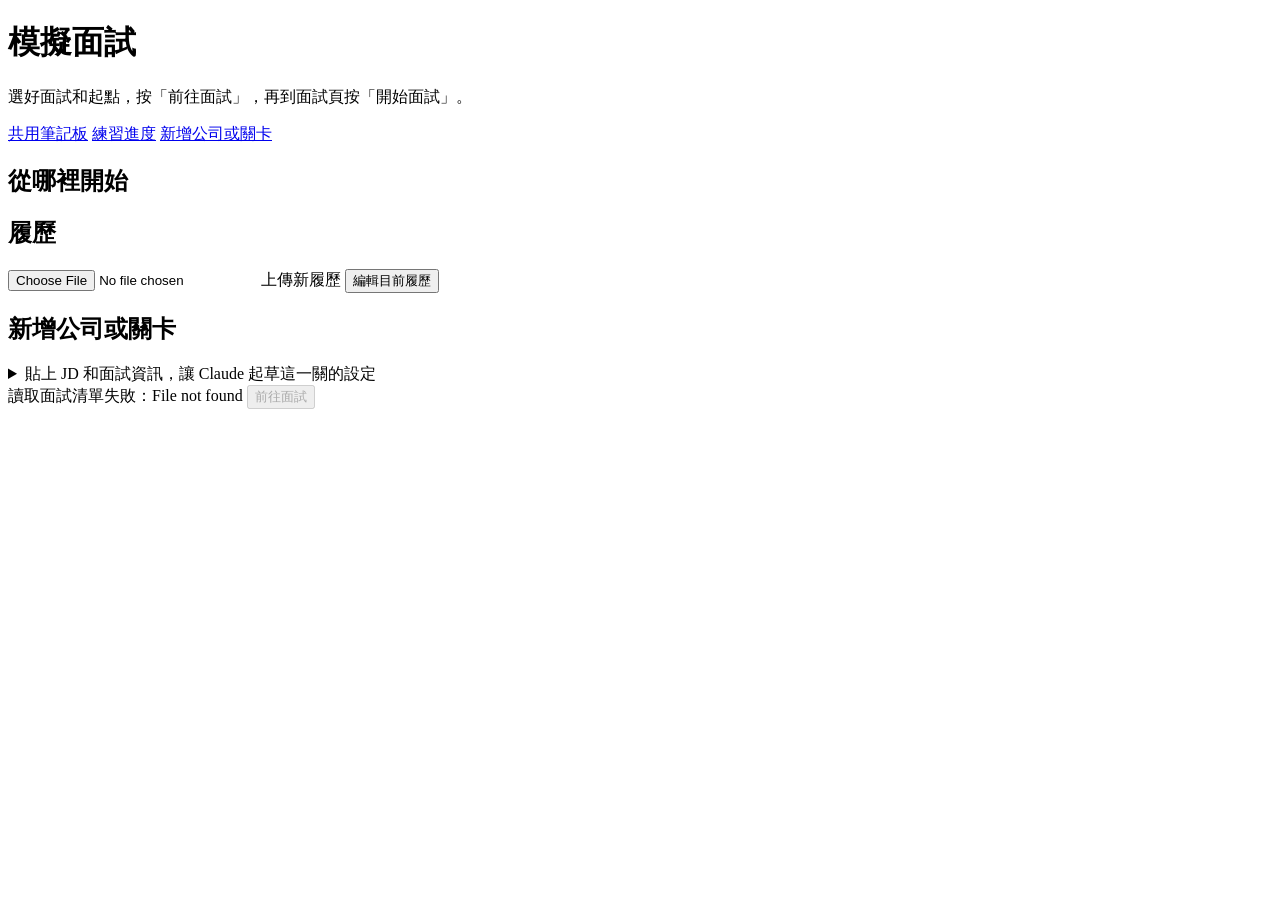
==== web/index.html @ 15fdd227 "AI mock interviewer: local voice interviews with feedback and a video avatar A self-hosted mock inte" ====
<!doctype html>
<html lang="zh-Hant">
<head>
<meta charset="utf-8">
<meta name="viewport" content="width=device-width, initial-scale=1">
<title>模擬面試</title>
<link rel="stylesheet" href="/static/style.css">
<style>
  #drill-panel { margin-top: 2px; }
  .wizard-drafts textarea { min-height: 200px; }
  #resume-text { min-height: 360px; }
</style>
</head>
<body>
<main>
  <header>
    <h1>模擬面試</h1>
    <p class="lede">選好面試和起點，按「前往面試」，再到面試頁按「開始面試」。</p>
    <div class="nav">
      <a href="/notepad" target="_blank" rel="noopener">共用筆記板</a>
      <a href="#" id="progress-link">練習進度</a>
      <a href="#setup">新增公司或關卡</a>
    </div>
  </header>

  <div class="banner" id="active-banner" hidden>
    <span id="active-text"></span>
    <span class="actions">
      <a href="/interview" target="_blank" rel="noopener">回到面試頁</a>
      <button type="button" class="danger" id="end-btn">結束並產生報告</button>
    </span>
  </div>

  <section id="interview-section" hidden>
    <h2>面試</h2>
    <div class="options" id="interviews"></div>
  </section>
  <div id="issues-box"></div>

  <section>
    <h2>從哪裡開始</h2>
    <div class="options" id="starts"></div>
    <div class="card" id="drill-panel" hidden>
      <div class="grid2">
        <label class="field">練習主題
          <select id="drill-topic"></select>
        </label>
        <label class="field">時間
          <select id="drill-minutes">
            <option value="10">10 分鐘</option>
            <option value="15" selected>15 分鐘</option>
            <option value="20">20 分鐘</option>
            <option value="30">30 分鐘</option>
          </select>
        </label>
      </div>
      <label class="field" id="drill-custom-box" hidden>自訂主題
        <input type="text" id="drill-custom" placeholder="例如：立體視覺的 epipolar geometry 與深度誤差">
      </label>
      <p class="meta">面試官會跳過自我介紹，只針對這個主題由淺入深地問。「上次建議加強」的主題來自之前的回饋報告。</p>
    </div>
  </section>

  <section>
    <h2>履歷</h2>
    <div class="card">
      <div id="resume-current" class="meta"></div>
      <div class="actions">
        <label class="file-label"><input type="file" id="resume-file" accept=".pdf,.docx,.txt,.md"><span>上傳新履歷</span></label>
        <button type="button" class="secondary" id="resume-edit">編輯目前履歷</button>
        <span class="status" id="resume-status"></span>
      </div>
      <div id="resume-editor" hidden>
        <div style="display: grid; gap: 10px;">
          <p class="status">請檢查內容和原檔一致再儲存。舊版本會備份到 profile/backups/，下一次 Connect 生效。</p>
          <textarea id="resume-text" spellcheck="false" aria-label="履歷內容"></textarea>
          <div class="actions">
            <label for="resume-target" class="meta">存到</label>
            <select id="resume-target"></select>
          </div>
          <div class="actions">
            <button type="button" id="resume-save">儲存履歷</button>
            <button type="button" class="secondary" id="resume-cancel">取消</button>
          </div>
        </div>
      </div>
    </div>
  </section>

  <section id="setup">
    <h2>新增公司或關卡</h2>
    <details class="card" id="wizard">
      <summary>貼上 JD 和面試資訊，讓 Claude 起草這一關的設定</summary>
      <div style="display: grid; gap: 12px; margin-top: 10px;">
        <label class="field">公司
          <select id="w-company"></select>
        </label>
        <div class="grid2" id="w-new-company">
          <label class="field">公司名稱<input type="text" id="w-company-name" placeholder="Acme"></label>
          <label class="field">職缺名稱<input type="text" id="w-role" placeholder="Computer Vision Engineer"></label>
        </div>
        <div class="grid2">
          <label class="field">關卡名稱<input type="text" id="w-round" placeholder="technical screen"></label>
          <label class="field">關卡資料夾（小寫英文）<input type="text" id="w-round-slug" placeholder="tech"></label>
          <label class="field">面試官名字<input type="text" id="w-interviewer" placeholder="Alex"></label>
          <label class="field">面試官職稱<input type="text" id="w-interviewer-title" placeholder="Engineering Manager"></label>
          <label class="field">時長（分鐘）<input type="number" id="w-duration" value="45" min="5" max="180"></label>
          <label class="field">難度
            <select id="w-difficulty"><option value="standard">standard</option><option value="tough">tough</option></select>
          </label>
        </div>
        <label class="field" id="w-jd-box">職缺描述（JD）<textarea id="w-jd" rows="8"></textarea></label>
        <label class="field">這一關的資訊（HR 的說明、面試官背景、你聽說的題型）<textarea id="w-notes" rows="5"></textarea></label>
        <div class="actions">
          <button type="button" id="w-draft">產生草稿</button>
          <span class="status" id="w-status"></span>
        </div>
        <div class="wizard-drafts" id="w-drafts" hidden>
          <div style="display: grid; gap: 12px;">
            <p class="status">檢查並修改草稿，再按「建立」。不想要的段落可以清空。</p>
            <label class="field">round_info.md（這關考什麼、面試官風格）<textarea id="w-round_info"></textarea></label>
            <label class="field">question_bank.md（題庫）<textarea id="w-question_bank"></textarea></label>
            <label class="field">rubric.md（評分標準，用 ## 標出每個面向）<textarea id="w-rubric"></textarea></label>
            <label class="field" id="w-company-info-box">company_info.md（回答你的提問時可用的公司資訊）<textarea id="w-company_info"></textarea></label>
            <label class="field">Whisper 提示詞（一行一個）<textarea id="w-hotwords" rows="6"></textarea></label>
            <div class="actions">
              <button type="button" id="w-create">建立</button>
              <span class="status" id="w-create-status"></span>
            </div>
          </div>
        </div>
      </div>
    </details>
  </section>
</main>

<div class="bar">
  <div class="bar-inner">
    <span class="summary" id="summary">載入中…</span>
    <button type="button" id="go" disabled>前往面試</button>
  </div>
</div>

<script>
(function () {
  var data = null;
  var state = { interview: null, start: "new-full" };  // start: "new-full", "new-drill", or a transcript file name
  var lastStatus = "";
  var $ = function (id) { return document.getElementById(id); };

  function el(tag, cls, text) {
    var e = document.createElement(tag);
    if (cls) e.className = cls;
    if (text != null) e.textContent = text;
    return e;
  }

  function api(url, body) {
    var opts = body === undefined ? {} : { method: "POST", headers: { "Content-Type": "application/json" }, body: JSON.stringify(body) };
    return fetch(url, opts).then(function (r) {
      return r.json().catch(function () { return {}; }).then(function (j) {
        if (!r.ok) throw new Error(j.detail || r.statusText);
        return j;
      });
    });
  }

  function option(name, value, checked, build, disabled) {
    var label = el("label", "option");
    var input = el("input");
    input.type = "radio";
    input.name = name;
    input.value = value;
    input.checked = checked;
    input.disabled = !!disabled;
    var body = el("div");
    build(body);
    label.append(input, body);
    return label;
  }

  function current() {
    return data.interviews.find(function (i) { return i.name === state.interview; });
  }

  function hasErrors(iv) {
    return iv.issues.some(function (i) { return i.level === "error"; });
  }

  // ----- Active session -----
  function renderActive() {
    var a = data.active;
    $("active-banner").hidden = !a;
    if (!a) return;
    var mins = Math.max(0, Math.round((Date.now() / 1000 - a.started) / 60));
    var mode = a.session.mode === "drill" ? "專項練習：" + a.session.topic : "完整面試";
    $("active-text").textContent = "面試進行中：" + a.interview + " · " + mode + " · 已進行約 " + mins + " / " + a.minutes + " 分鐘";
  }

  var endArmed = false;
  $("end-btn").addEventListener("click", function () {
    var btn = this;
    if (!endArmed) {
      endArmed = true;
      btn.textContent = "確定結束？再按一次";
      setTimeout(function () { endArmed = false; btn.textContent = "結束並產生報告"; }, 4000);
      return;
    }
    btn.disabled = true;
    api("/api/session/end", {}).then(function () {
      $("active-text").textContent = "已結束，正在產生回饋報告…";
    }).catch(function (err) {
      $("active-text").textContent = err.message;
    }).finally(function () {
      endArmed = false;
      btn.disabled = false;
      btn.textContent = "結束並產生報告";
    });
  });

  // ----- Interviews -----
  function renderInterviews() {
    var box = $("interviews");
    box.replaceChildren();
    $("interview-section").hidden = data.interviews.length < 2;
    data.interviews.forEach(function (iv) {
      box.append(option("interview", iv.name, iv.name === state.interview, function (b) {
        var t = el("div", "title");
        t.append(el("span", null, iv.company + (iv.role ? " · " + iv.role : "")));
        if (hasErrors(iv)) t.append(el("span", "chip bad", "設定有問題"));
        b.append(t, el("div", "meta", (iv.round ? iv.round + " · " + iv.duration + " 分鐘 · " : "") + iv.name));
      }));
    });
  }

  function renderIssues() {
    var box = $("issues-box");
    box.replaceChildren();
    var iv = current();
    if (!iv.issues.length) return;
    var card = el("details", "card");
    card.open = hasErrors(iv);
    var errors = iv.issues.filter(function (i) { return i.level === "error"; }).length;
    card.append(el("summary", null, errors ? "設定有 " + errors + " 個錯誤，修正後才能開始" : "設定提醒（" + iv.issues.length + "）"));
    var ul = el("ul", "issues");
    iv.issues.forEach(function (i) { ul.append(el("li", i.level, i.message)); });
    card.append(ul);
    box.append(card);
  }

  // ----- Starting point -----
  function transcriptLinks(iv, t) {
    var links = el("div", "links");
    var base = "/report?interview=" + encodeURIComponent(iv.name) + "&file=" + encodeURIComponent(t.file);
    if (t.has_feedback) {
      var a = el("a", null, "看回饋報告");
      a.href = base; a.target = "_blank"; a.rel = "noopener";
      links.append(a);
    }
    var tr = el("a", null, "看逐字稿");
    tr.href = base + "&kind=transcript"; tr.target = "_blank"; tr.rel = "noopener";
    links.append(tr);
    if (t.generating) {
      links.append(el("span", "meta", "回饋報告產生中…"));
    } else if (!t.active) {
      var btn = el("button", null, t.has_feedback ? "重新產生報告" : "產生回饋報告");
      btn.type = "button";
      btn.addEventListener("click", function (e) {
        e.preventDefault();
        btn.disabled = true;
        api("/api/feedback", { interview: iv.name, file: t.file }).then(function () {
          t.generating = true;
          renderStarts();
        }).catch(function (err) { btn.textContent = err.message; });
      });
      links.append(btn);
    }
    if (t.report_error) links.append(el("span", "error", "上次產生失敗：" + t.report_error));
    return links;
  }

  function renderStarts() {
    var box = $("starts");
    box.replaceChildren();
    var iv = current();
    var blocked = hasErrors(iv);
    box.append(option("start", "new-full", state.start === "new-full", function (b) {
      b.append(el("div", "title", "開始新的完整面試"), el("div", "meta", "從開場到你的提問，約 " + iv.duration + " 分鐘"));
    }, blocked));
    box.append(option("start", "new-drill", state.start === "new-drill", function (b) {
      var t = el("div", "title", "專項練習");
      if (iv.suggested_topics && iv.suggested_topics.length) t.append(el("span", "chip info", "有上次建議加強的主題"));
      b.append(t, el("div", "meta", "只針對一個主題練 10–30 分鐘，例如上次的弱點"));
    }, blocked));
    if (!iv.transcripts.length) box.append(el("div", "empty", "這個面試還沒有逐字稿。"));
    iv.transcripts.forEach(function (t) {
      box.append(option("start", t.file, state.start === t.file, function (b) {
        var title = el("div", "title");
        var kind = t.session.mode === "drill" ? "專項：" + t.session.topic : "完整面試";
        title.append(el("span", null, "接續 " + t.started));
        if (t.active) title.append(el("span", "chip info", "進行中"));
        else if (t.has_feedback) title.append(el("span", "chip done", "已有回饋報告"));
        else title.append(el("span", "chip cut", "中斷 · " + t.minutes + " / " + t.planned_minutes + " 分"));
        b.append(title, el("div", "meta", kind + " · " + t.turns + " 段對話 · 已進行約 " + t.minutes + " 分鐘"));
        if (t.last_question) b.append(el("div", "preview", "最後一題：" + t.last_question));
        b.append(transcriptLinks(iv, t));
      }, blocked || t.active));
    });
    renderDrillPanel();
  }

  function renderDrillPanel() {
    var iv = current();
    $("drill-panel").hidden = state.start !== "new-drill";
    var select = $("drill-topic");
    var keep = select.value;
    select.replaceChildren();
    var suggested = iv.suggested_topics || [];
    if (suggested.length) {
      var g1 = el("optgroup"); g1.label = "上次建議加強";
      suggested.forEach(function (t) { var o = el("option", null, t); o.value = t; g1.append(o); });
      select.append(g1);
    }
    var areas = (iv.drill_topics || []).filter(function (t) { return suggested.indexOf(t) < 0; });
    if (areas.length) {
      var g2 = el("optgroup"); g2.label = "評分面向";
      areas.forEach(function (t) { var o = el("option", null, t); o.value = t; g2.append(o); });
      select.append(g2);
    }
    var custom = el("option", null, "自訂主題…"); custom.value = "__custom";
    select.append(custom);
    if (keep && Array.from(select.options).some(function (o) { return o.value === keep; })) select.value = keep;
    $("drill-custom-box").hidden = select.value !== "__custom";
  }

  function drillTopic() {
    var v = $("drill-topic").value;
    return v === "__custom" ? $("drill-custom").value.trim() : v;
  }

  function renderSummary() {
    var iv = current();
    var start;
    if (state.start === "new-full") start = "新的完整面試";
    else if (state.start === "new-drill") start = "專項練習：" + (drillTopic() || "（請選主題）") + "，" + $("drill-minutes").value + " 分鐘";
    else start = "接續 " + iv.transcripts.find(function (t) { return t.file === state.start; }).started;
    $("summary").textContent = iv.company + " · " + (iv.round || iv.name) + " · " + start;
    $("summary").classList.remove("error");
    $("go").disabled = hasErrors(iv);
    $("progress-link").href = "/progress?interview=" + encodeURIComponent(iv.name);
  }

  function render() { renderActive(); renderInterviews(); renderIssues(); renderStarts(); renderSummary(); renderResume(); }

  $("interviews").addEventListener("change", function (e) {
    state.interview = e.target.value;
    state.start = "new-full";
    render();
  });
  $("starts").addEventListener("change", function (e) {
    if (e.target.name !== "start") return;
    state.start = e.target.value;
    renderDrillPanel();
    renderSummary();
  });
  $("drill-topic").addEventListener("change", function () {
    $("drill-custom-box").hidden = this.value !== "__custom";
    renderSummary();
  });
  $("drill-custom").addEventListener("input", renderSummary);
  $("drill-minutes").addEventListener("change", renderSummary);

  $("go").addEventListener("click", function () {
    var body = { interview: state.interview, mode: "full" };
    if (state.start === "new-drill") {
      body.mode = "drill";
      body.topic = drillTopic();
      body.minutes = parseInt($("drill-minutes").value, 10);
    } else if (state.start !== "new-full") {
      body.resume = state.start;
    }
    $("go").disabled = true;
    api("/api/selection", body).then(function () {
      location.href = "/interview";
    }).catch(function (err) {
      $("summary").textContent = "沒有設定成功：" + err.message;
      $("summary").classList.add("error");
      $("go").disabled = false;
    });
  });

  // ----- Resume -----
  function layerLabel(iv, layer) {
    if (layer.level === "interview") return "只用在這一關（" + (iv.round || iv.name) + "）";
    if (layer.level === "company") return iv.company + " 的所有關卡";
    return "所有公司共用";
  }
  function inUseLayer(iv) { return iv.resume_layers.find(function (l) { return l.in_use; }); }
  // New uploads go to the company version by default, since resumes are usually tailored per company.
  function defaultLayer(iv) {
    return iv.resume_layers.find(function (l) { return l.level === "company"; }) || iv.resume_layers[0];
  }

  function setResumeStatus(text, cls) {
    $("resume-status").textContent = text;
    $("resume-status").className = "status" + (cls ? " " + cls : "");
  }

  function renderResume() {
    var iv = current();
    if (!iv.resume_layers.length) { $("resume-current").textContent = "請先修正這個面試的設定。"; return; }
    var used = inUseLayer(iv);
    var company = iv.resume_layers.find(function (l) { return l.level === "company"; });
    if (!used) {
      $("resume-current").textContent = "還沒有履歷。上傳一份 PDF、Word 或文字檔，系統會轉成 resume.md。";
    } else {
      var text = "目前使用：" + layerLabel(iv, used) + " · " + used.path + "（" + used.first_line + "，更新於 " + used.updated + "）";
      if (company && !company.exists) text += "。還沒有 " + iv.company + " 專用的版本，上傳時預設存成這家公司專用。";
      $("resume-current").textContent = text;
    }
    var select = $("resume-target");
    select.replaceChildren();
    iv.resume_layers.forEach(function (layer) {
      var opt = el("option", null, layerLabel(iv, layer) + "（" + layer.path + "）");
      opt.value = layer.target;
      select.append(opt);
    });
    select.value = defaultLayer(iv).target;
  }

  function openEditor(text) {
    $("resume-text").value = text;
    $("resume-editor").hidden = false;
    $("resume-text").focus();
  }

  $("resume-file").addEventListener("change", function () {
    var input = this;
    var file = input.files[0];
    if (!file) return;
    var form = new FormData();
    form.append("file", file);
    $("resume-editor").hidden = true;
    $("resume-target").value = defaultLayer(current()).target;
    setResumeStatus("正在讀取「" + file.name + "」並整理格式，大約需要一分鐘…");
    fetch("/api/resume/convert", { method: "POST", body: form }).then(function (r) {
      return r.json().then(function (j) { if (!r.ok) throw new Error(j.detail || r.statusText); return j; });
    }).then(function (j) {
      setResumeStatus("轉換完成，請檢查下面的內容。");
      openEditor(j.text);
    }).catch(function (err) {
      setResumeStatus(err.message, "error");
    }).finally(function () { input.value = ""; });
  });

  $("resume-edit").addEventListener("click", function () {
    var target = (inUseLayer(current()) || defaultLayer(current())).target;
    api("/api/resume?target=" + encodeURIComponent(target)).then(function (j) {
      setResumeStatus("");
      $("resume-target").value = target;
      openEditor(j.text);
    });
  });
  $("resume-cancel").addEventListener("click", function () { $("resume-editor").hidden = true; setResumeStatus(""); });
  $("resume-save").addEventListener("click", function () {
    var btn = this;
    btn.disabled = true;
    api("/api/resume", { target: $("resume-target").value, text: $("resume-text").value }).then(function () {
      $("resume-editor").hidden = true;
      setResumeStatus("已儲存。", "ok");
      return load();
    }).catch(function (err) {
      setResumeStatus("沒有儲存成功：" + err.message, "error");
    }).finally(function () { btn.disabled = false; });
  });

  // ----- Setup wizard -----
  var companies = [];
  function existingCompany() {
    return companies.find(function (c) { return c.slug === $("w-company").value; });
  }
  function renderWizardCompany() {
    var c = existingCompany();
    $("w-new-company").hidden = !!c;
    $("w-jd-box").hidden = !!c;
    $("w-company-info-box").hidden = !!c;
  }
  function loadCompanies() {
    return api("/api/companies").then(function (j) {
      companies = j.companies;
      var select = $("w-company");
      select.replaceChildren();
      var fresh = el("option", null, "新的公司"); fresh.value = "";
      select.append(fresh);
      companies.forEach(function (c) {
        var o = el("option", null, c.company + "（加一關到 interviews/" + c.slug + "/，現有：" + (c.rounds.join("、") || "無") + "）");
        o.value = c.slug;
        select.append(o);
      });
      renderWizardCompany();
    });
  }
  $("w-company").addEventListener("change", renderWizardCompany);
  $("w-round").addEventListener("input", function () {
    $("w-round-slug").placeholder = this.value.toLowerCase().replace(/[^a-z0-9]+/g, "-").replace(/^-|-$/g, "") || "tech";
  });

  function wizardFields() {
    var c = existingCompany();
    return {
      company_slug: c ? c.slug : "",
      company: c ? c.company : $("w-company-name").value.trim(),
      role_title: c ? c.role_title : $("w-role").value.trim(),
      feedback_language: c ? c.feedback_language : "Traditional Chinese (Taiwan)",
      round_name: $("w-round").value.trim(),
      round_slug: $("w-round-slug").value.trim() || $("w-round-slug").placeholder,
      interviewer_name: $("w-interviewer").value.trim(),
      interviewer_title: $("w-interviewer-title").value.trim(),
      duration_minutes: parseInt($("w-duration").value, 10) || 45,
      difficulty: $("w-difficulty").value,
      jd: c ? c.jd : $("w-jd").value,
      notes: $("w-notes").value,
    };
  }

  $("w-draft").addEventListener("click", function () {
    var btn = this;
    btn.disabled = true;
    $("w-status").textContent = "Claude 正在起草，大約需要一到兩分鐘…";
    $("w-status").className = "status";
    api("/api/setup/draft", wizardFields()).then(function (d) {
      ["round_info", "question_bank", "rubric", "company_info"].forEach(function (k) { $("w-" + k).value = d[k] || ""; });
      $("w-hotwords").value = (d.hotwords || []).join("\n");
      $("w-drafts").hidden = false;
      $("w-status").textContent = "草稿完成。";
      $("w-status").className = "status ok";
    }).catch(function (err) {
      $("w-status").textContent = err.message;
      $("w-status").className = "status error";
    }).finally(function () { btn.disabled = false; });
  });

  $("w-create").addEventListener("click", function () {
    var btn = this;
    var fields = wizardFields();
    ["round_info", "question_bank", "rubric", "company_info"].forEach(function (k) { fields[k] = $("w-" + k).value; });
    fields.hotwords = $("w-hotwords").value.split("\n").map(function (s) { return s.trim(); }).filter(Boolean);
    btn.disabled = true;
    api("/api/setup/create", fields).then(function (j) {
      $("w-create-status").textContent = "已建立 interviews/" + j.interview + "/。";
      $("w-create-status").className = "status ok";
      state.interview = j.interview;
      state.start = "new-full";
      return Promise.all([load(), loadCompanies()]);
    }).catch(function (err) {
      $("w-create-status").textContent = err.message;
      $("w-create-status").className = "status error";
    }).finally(function () { btn.disabled = false; });
  });

  // ----- Loading and refreshing -----
  function load() {
    return api("/api/interviews").then(function (j) {
      data = j;
      if (!data.interviews.length) {
        $("summary").textContent = "interviews/ 裡沒有面試。用下面的「新增公司或關卡」建立一個。";
        return;
      }
      if (!state.interview || !current()) {
        var sel = data.selected;
        var known = sel && data.interviews.some(function (i) { return i.name === sel.interview; });
        state.interview = known ? sel.interview : data.interviews[0].name;
        if (known && sel.resume && current().transcripts.some(function (t) { return t.file === sel.resume; })) state.start = sel.resume;
        else if (known && sel.mode === "drill") state.start = "new-drill";
      }
      if (state.start !== "new-full" && state.start !== "new-drill" &&
          !current().transcripts.some(function (t) { return t.file === state.start; })) state.start = "new-full";
      render();
    });
  }

  // Refresh when a session starts or ends, or a report finishes.
  function poll() {
    api("/api/status").then(function (s) {
      var key = JSON.stringify(s);
      if (key !== lastStatus) {
        var first = lastStatus === "";
        lastStatus = key;
        if (!first) return load();
      }
      if (data && data.active) { data.active = s.active; renderActive(); }
    }).catch(function () {}).finally(function () { setTimeout(poll, 4000); });
  }

  load().then(poll).catch(function (err) { $("summary").textContent = "讀取面試清單失敗：" + err.message; });
  loadCompanies().catch(function () {});
})();
</script>
</body>
</html>
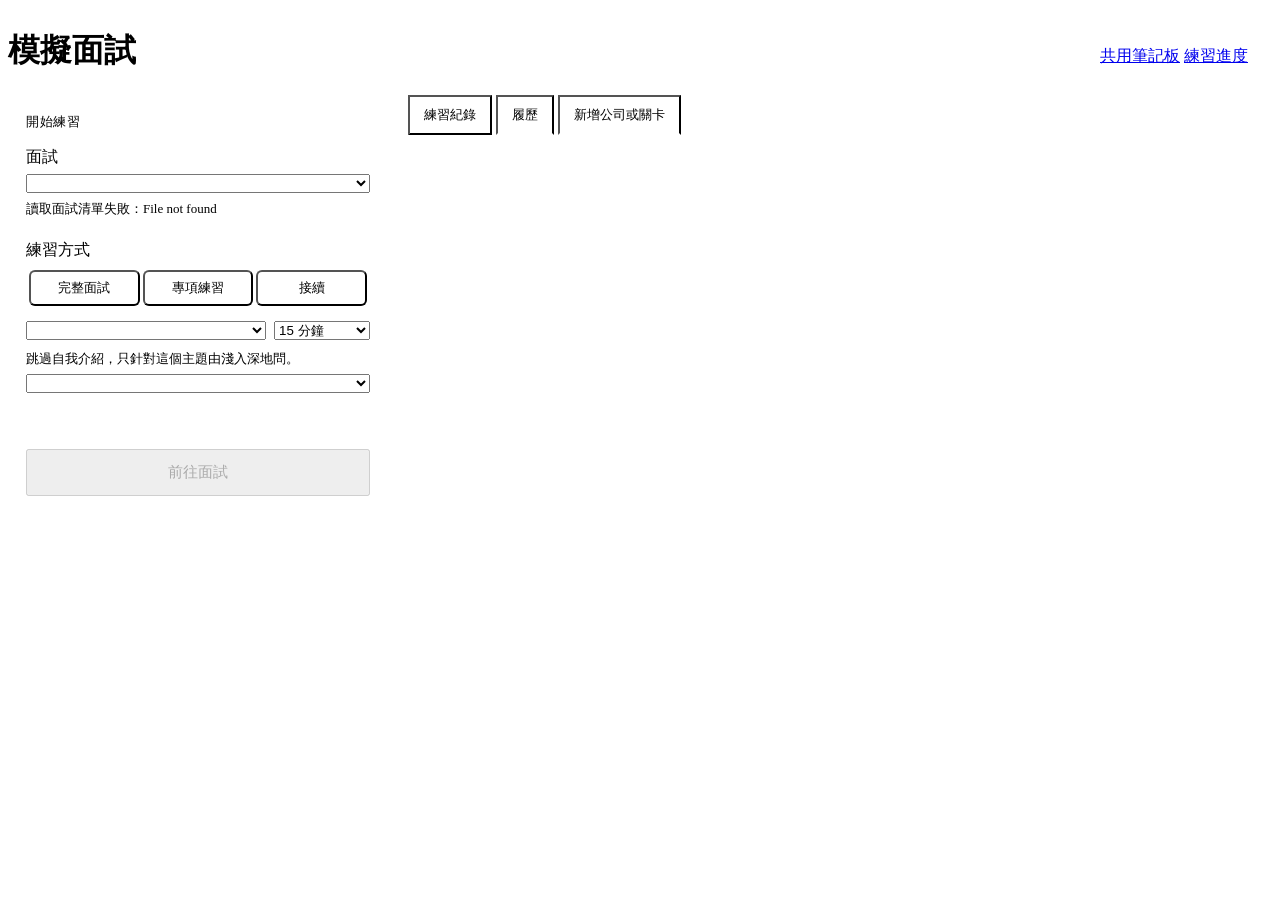
==== commit 9dbdba9f: "Redesign the setup page: start panel and tabs instead of one long scroll - Left: a sticky "start pra" ====
--- a/web/index.html
+++ b/web/index.html
@@ -6,20 +6,61 @@
 <title>模擬面試</title>
 <link rel="stylesheet" href="/static/style.css">
 <style>
-  #drill-panel { margin-top: 2px; }
-  .wizard-drafts textarea { min-height: 200px; }
-  #resume-text { min-height: 360px; }
+  /* Two columns: the start panel stays in view on the left, everything else lives in tabs on the right. */
+  main { max-width: 1240px; gap: 20px; padding-bottom: 48px; }
+  .top { display: flex; flex-wrap: wrap; align-items: baseline; justify-content: space-between; gap: 8px 20px; }
+  .top .nav { margin: 0; }
+  .layout { display: grid; grid-template-columns: minmax(300px, 380px) minmax(0, 1fr); gap: 20px; align-items: start; }
+  /* Let long option text and rows shrink instead of widening the page. */
+  .layout > *, .start > *, .field-group > * { min-width: 0; }
+  .start { position: sticky; top: 16px; display: grid; gap: 16px; padding: 18px; }
+  .start h2, .panel-title { margin: 0; font-size: 13px; color: var(--muted); font-weight: 500; letter-spacing: 0.04em; }
+  .field-group { display: grid; gap: 6px; }
+  .start select, .start input[type="text"] { width: 100%; }
+  .interview-meta { font-size: 13px; color: var(--muted); line-height: 1.5; }
+  .seg { display: grid; grid-template-columns: repeat(3, 1fr); background: var(--bg); border: 1px solid var(--line); border-radius: 9px; padding: 3px; gap: 3px; }
+  .seg button { background: transparent; color: var(--muted); padding: 7px 4px; font-size: 13px; border-radius: 6px; }
+  .seg button[aria-pressed="true"] { background: var(--surface); color: var(--ink); box-shadow: 0 0 0 1px var(--line); }
+  .seg button:disabled { opacity: 0.4; }
+  .mode-detail { display: grid; gap: 10px; font-size: 13px; color: var(--muted); }
+  .two { display: grid; grid-template-columns: 1fr 96px; gap: 8px; }
+  .latest { border-top: 1px solid var(--line); padding-top: 14px; display: grid; gap: 8px; }
+  .latest-head { display: flex; justify-content: space-between; align-items: baseline; gap: 8px; font-size: 13px; }
+  .area-scores { display: grid; grid-template-columns: 1fr auto; gap: 4px 10px; font-size: 13px; }
+  .go { width: 100%; padding: 12px; font-size: 15px; }
+  #go-error { font-size: 13px; }
+  .tabs { display: flex; gap: 4px; border-bottom: 1px solid var(--line); margin-bottom: 14px; }
+  .tabs button { background: none; color: var(--muted); border-radius: 0; padding: 9px 14px; border-bottom: 2px solid transparent; margin-bottom: -1px; font-weight: 500; }
+  .tabs button[aria-selected="true"] { color: var(--ink); border-bottom-color: var(--accent); }
+  .history { display: grid; }
+  .row { display: grid; grid-template-columns: 128px minmax(0, 1fr) auto; gap: 4px 14px; align-items: center; padding: 10px 4px; border-bottom: 1px solid var(--line); }
+  .row:last-child { border-bottom: 0; }
+  .row.picked { background: var(--accent-soft); border-radius: 8px; }
+  .row .when { font-size: 13px; font-variant-numeric: tabular-nums; }
+  .row .what { min-width: 0; }
+  .row .what .line1 { display: flex; flex-wrap: wrap; align-items: center; gap: 4px 8px; font-size: 14px; }
+  .row .what .line2 { font-size: 12px; color: var(--muted); white-space: nowrap; overflow: hidden; text-overflow: ellipsis; }
+  .row .acts { display: flex; flex-wrap: wrap; gap: 4px 12px; justify-content: flex-end; font-size: 13px; }
+  .row .acts button { background: none; border: 0; padding: 0; color: var(--accent); font-weight: 400; font-size: 13px; text-decoration: underline; }
+  .row .acts button.resume-btn { text-decoration: none; border: 1px solid var(--accent); border-radius: 6px; padding: 2px 8px; }
+  .history-head { display: flex; justify-content: space-between; align-items: baseline; margin-bottom: 4px; }
+  #resume-text { min-height: 340px; }
+  .wizard-drafts textarea { min-height: 180px; }
+  @media (max-width: 900px) {
+    .layout { grid-template-columns: minmax(0, 1fr); }
+    .start { position: static; }
+    .row { grid-template-columns: minmax(0, 1fr); }
+    .row .acts { justify-content: flex-start; }
+  }
 </style>
 </head>
 <body>
 <main>
-  <header>
+  <header class="top">
     <h1>模擬面試</h1>
-    <p class="lede">選好面試和起點，按「前往面試」，再到面試頁按「開始面試」。</p>
     <div class="nav">
       <a href="/notepad" target="_blank" rel="noopener">共用筆記板</a>
       <a href="#" id="progress-link">練習進度</a>
-      <a href="#setup">新增公司或關卡</a>
     </div>
   </header>
 
@@ -31,121 +72,145 @@
     </span>
   </div>
 
-  <section id="interview-section" hidden>
-    <h2>面試</h2>
-    <div class="options" id="interviews"></div>
-  </section>
-  <div id="issues-box"></div>
-
-  <section>
-    <h2>從哪裡開始</h2>
-    <div class="options" id="starts"></div>
-    <div class="card" id="drill-panel" hidden>
-      <div class="grid2">
-        <label class="field">練習主題
-          <select id="drill-topic"></select>
-        </label>
-        <label class="field">時間
-          <select id="drill-minutes">
-            <option value="10">10 分鐘</option>
-            <option value="15" selected>15 分鐘</option>
-            <option value="20">20 分鐘</option>
-            <option value="30">30 分鐘</option>
-          </select>
-        </label>
+  <div class="layout">
+    <!-- Left: everything needed to start a session -->
+    <section class="card start" aria-labelledby="start-title">
+      <h2 id="start-title">開始練習</h2>
+
+      <div class="field-group">
+        <label class="meta" for="interview-select">面試</label>
+        <select id="interview-select"></select>
+        <div class="interview-meta" id="interview-meta"></div>
+        <div id="issues-box"></div>
       </div>
-      <label class="field" id="drill-custom-box" hidden>自訂主題
-        <input type="text" id="drill-custom" placeholder="例如：立體視覺的 epipolar geometry 與深度誤差">
-      </label>
-      <p class="meta">面試官會跳過自我介紹，只針對這個主題由淺入深地問。「上次建議加強」的主題來自之前的回饋報告。</p>
-    </div>
-  </section>
-
-  <section>
-    <h2>履歷</h2>
-    <div class="card">
-      <div id="resume-current" class="meta"></div>
-      <div class="actions">
-        <label class="file-label"><input type="file" id="resume-file" accept=".pdf,.docx,.txt,.md"><span>上傳新履歷</span></label>
-        <button type="button" class="secondary" id="resume-edit">編輯目前履歷</button>
-        <span class="status" id="resume-status"></span>
-      </div>
-      <div id="resume-editor" hidden>
-        <div style="display: grid; gap: 10px;">
-          <p class="status">請檢查內容和原檔一致再儲存。舊版本會備份到 profile/backups/，下一次 Connect 生效。</p>
-          <textarea id="resume-text" spellcheck="false" aria-label="履歷內容"></textarea>
-          <div class="actions">
-            <label for="resume-target" class="meta">存到</label>
-            <select id="resume-target"></select>
+
+      <div class="field-group">
+        <span class="meta">練習方式</span>
+        <div class="seg" role="group" aria-label="練習方式">
+          <button type="button" data-mode="full" aria-pressed="true">完整面試</button>
+          <button type="button" data-mode="drill" aria-pressed="false">專項練習</button>
+          <button type="button" data-mode="resume" aria-pressed="false">接續</button>
+        </div>
+        <div class="mode-detail" id="mode-full"></div>
+        <div class="mode-detail" id="mode-drill" hidden>
+          <div class="two">
+            <select id="drill-topic" aria-label="練習主題"></select>
+            <select id="drill-minutes" aria-label="練習時間">
+              <option value="10">10 分鐘</option>
+              <option value="15" selected>15 分鐘</option>
+              <option value="20">20 分鐘</option>
+              <option value="30">30 分鐘</option>
+            </select>
           </div>
-          <div class="actions">
-            <button type="button" id="resume-save">儲存履歷</button>
-            <button type="button" class="secondary" id="resume-cancel">取消</button>
-          </div>
+          <input type="text" id="drill-custom" placeholder="自訂主題，例如：epipolar geometry 與深度誤差" hidden aria-label="自訂主題">
+          <span>跳過自我介紹，只針對這個主題由淺入深地問。</span>
+        </div>
+        <div class="mode-detail" id="mode-resume" hidden>
+          <select id="resume-select" aria-label="要接續的逐字稿"></select>
+          <span id="resume-hint"></span>
         </div>
       </div>
-    </div>
-  </section>
-
-  <section id="setup">
-    <h2>新增公司或關卡</h2>
-    <details class="card" id="wizard">
-      <summary>貼上 JD 和面試資訊，讓 Claude 起草這一關的設定</summary>
-      <div style="display: grid; gap: 12px; margin-top: 10px;">
-        <label class="field">公司
-          <select id="w-company"></select>
-        </label>
-        <div class="grid2" id="w-new-company">
-          <label class="field">公司名稱<input type="text" id="w-company-name" placeholder="Acme"></label>
-          <label class="field">職缺名稱<input type="text" id="w-role" placeholder="Computer Vision Engineer"></label>
+
+      <div class="latest" id="latest" hidden></div>
+
+      <div class="field-group">
+        <button type="button" class="go" id="go" disabled>前往面試</button>
+        <span class="error" id="go-error" hidden></span>
+      </div>
+    </section>
+
+    <!-- Right: history, resume, and new interviews -->
+    <section>
+      <div class="tabs" role="tablist">
+        <button type="button" role="tab" id="tab-history" aria-selected="true" aria-controls="panel-history">練習紀錄</button>
+        <button type="button" role="tab" id="tab-resume" aria-selected="false" aria-controls="panel-resume">履歷</button>
+        <button type="button" role="tab" id="tab-setup" aria-selected="false" aria-controls="panel-setup">新增公司或關卡</button>
+      </div>
+
+      <div role="tabpanel" id="panel-history" aria-labelledby="tab-history">
+        <div class="card">
+          <div class="history" id="history"></div>
         </div>
-        <div class="grid2">
-          <label class="field">關卡名稱<input type="text" id="w-round" placeholder="technical screen"></label>
-          <label class="field">關卡資料夾（小寫英文）<input type="text" id="w-round-slug" placeholder="tech"></label>
-          <label class="field">面試官名字<input type="text" id="w-interviewer" placeholder="Alex"></label>
-          <label class="field">面試官職稱<input type="text" id="w-interviewer-title" placeholder="Engineering Manager"></label>
-          <label class="field">時長（分鐘）<input type="number" id="w-duration" value="45" min="5" max="180"></label>
-          <label class="field">難度
-            <select id="w-difficulty"><option value="standard">standard</option><option value="tough">tough</option></select>
-          </label>
-        </div>
-        <label class="field" id="w-jd-box">職缺描述（JD）<textarea id="w-jd" rows="8"></textarea></label>
-        <label class="field">這一關的資訊（HR 的說明、面試官背景、你聽說的題型）<textarea id="w-notes" rows="5"></textarea></label>
-        <div class="actions">
-          <button type="button" id="w-draft">產生草稿</button>
-          <span class="status" id="w-status"></span>
-        </div>
-        <div class="wizard-drafts" id="w-drafts" hidden>
-          <div style="display: grid; gap: 12px;">
-            <p class="status">檢查並修改草稿，再按「建立」。不想要的段落可以清空。</p>
-            <label class="field">round_info.md（這關考什麼、面試官風格）<textarea id="w-round_info"></textarea></label>
-            <label class="field">question_bank.md（題庫）<textarea id="w-question_bank"></textarea></label>
-            <label class="field">rubric.md（評分標準，用 ## 標出每個面向）<textarea id="w-rubric"></textarea></label>
-            <label class="field" id="w-company-info-box">company_info.md（回答你的提問時可用的公司資訊）<textarea id="w-company_info"></textarea></label>
-            <label class="field">Whisper 提示詞（一行一個）<textarea id="w-hotwords" rows="6"></textarea></label>
-            <div class="actions">
-              <button type="button" id="w-create">建立</button>
-              <span class="status" id="w-create-status"></span>
+      </div>
+
+      <div role="tabpanel" id="panel-resume" aria-labelledby="tab-resume" hidden>
+        <div class="card">
+          <div id="resume-current" class="meta"></div>
+          <div class="actions">
+            <label class="file-label"><input type="file" id="resume-file" accept=".pdf,.docx,.txt,.md"><span>上傳新履歷</span></label>
+            <button type="button" class="secondary" id="resume-edit">編輯目前履歷</button>
+            <span class="status" id="resume-status"></span>
+          </div>
+          <div id="resume-editor" hidden>
+            <div style="display: grid; gap: 10px;">
+              <p class="status">請檢查內容和原檔一致再儲存。舊版本會備份到 profile/backups/，下一次開始面試時生效。</p>
+              <textarea id="resume-text" spellcheck="false" aria-label="履歷內容"></textarea>
+              <div class="actions">
+                <label for="resume-target" class="meta">存到</label>
+                <select id="resume-target"></select>
+              </div>
+              <div class="actions">
+                <button type="button" id="resume-save">儲存履歷</button>
+                <button type="button" class="secondary" id="resume-cancel">取消</button>
+              </div>
             </div>
           </div>
         </div>
       </div>
-    </details>
-  </section>
+
+      <div role="tabpanel" id="panel-setup" aria-labelledby="tab-setup" hidden>
+        <div class="card">
+          <p class="meta" style="margin:0">貼上 JD 和你知道的這一關資訊，讓 Claude 起草題庫、評分標準和面試官設定。</p>
+          <label class="field">公司
+            <select id="w-company"></select>
+          </label>
+          <div class="grid2" id="w-new-company">
+            <label class="field">公司名稱<input type="text" id="w-company-name" placeholder="Acme"></label>
+            <label class="field">職缺名稱<input type="text" id="w-role" placeholder="Computer Vision Engineer"></label>
+          </div>
+          <div class="grid2">
+            <label class="field">關卡名稱<input type="text" id="w-round" placeholder="technical screen"></label>
+            <label class="field">關卡資料夾（小寫英文）<input type="text" id="w-round-slug" placeholder="tech"></label>
+            <label class="field">面試官名字<input type="text" id="w-interviewer" placeholder="Alex"></label>
+            <label class="field">面試官職稱<input type="text" id="w-interviewer-title" placeholder="Engineering Manager"></label>
+            <label class="field">時長（分鐘）<input type="number" id="w-duration" value="45" min="5" max="180"></label>
+            <label class="field">難度
+              <select id="w-difficulty"><option value="standard">standard</option><option value="tough">tough</option></select>
+            </label>
+          </div>
+          <label class="field" id="w-jd-box">職缺描述（JD）<textarea id="w-jd" rows="8"></textarea></label>
+          <label class="field">這一關的資訊（HR 的說明、面試官背景、你聽說的題型）<textarea id="w-notes" rows="5"></textarea></label>
+          <div class="actions">
+            <button type="button" id="w-draft">產生草稿</button>
+            <span class="status" id="w-status"></span>
+          </div>
+          <div class="wizard-drafts" id="w-drafts" hidden>
+            <div style="display: grid; gap: 12px;">
+              <p class="status">檢查並修改草稿，再按「建立」。不想要的段落可以清空。</p>
+              <label class="field">round_info.md（這關考什麼、面試官風格）<textarea id="w-round_info"></textarea></label>
+              <label class="field">question_bank.md（題庫）<textarea id="w-question_bank"></textarea></label>
+              <label class="field">rubric.md（評分標準，用 ## 標出每個面向）<textarea id="w-rubric"></textarea></label>
+              <label class="field" id="w-company-info-box">company_info.md（回答你的提問時可用的公司資訊）<textarea id="w-company_info"></textarea></label>
+              <label class="field">Whisper 提示詞（一行一個）<textarea id="w-hotwords" rows="6"></textarea></label>
+              <div class="actions">
+                <button type="button" id="w-create">建立</button>
+                <span class="status" id="w-create-status"></span>
+              </div>
+            </div>
+          </div>
+        </div>
+      </div>
+    </section>
+  </div>
 </main>
-
-<div class="bar">
-  <div class="bar-inner">
-    <span class="summary" id="summary">載入中…</span>
-    <button type="button" id="go" disabled>前往面試</button>
-  </div>
-</div>
 
 <script>
 (function () {
   var data = null;
-  var state = { interview: null, start: "new-full" };  // start: "new-full", "new-drill", or a transcript file name
+  // mode: "full", "drill" or "resume"; resume holds the transcript file name to continue.
+  var state = { interview: null, mode: "full", resume: null };
   var lastStatus = "";
+  var verdicts = { "hire": "錄取", "lean hire": "傾向錄取", "lean no": "傾向不錄取", "no": "不錄取" };
   var $ = function (id) { return document.getElementById(id); };
 
   function el(tag, cls, text) {
@@ -165,27 +230,23 @@
     });
   }
 
-  function option(name, value, checked, build, disabled) {
-    var label = el("label", "option");
-    var input = el("input");
-    input.type = "radio";
-    input.name = name;
-    input.value = value;
-    input.checked = checked;
-    input.disabled = !!disabled;
-    var body = el("div");
-    build(body);
-    label.append(input, body);
-    return label;
-  }
-
-  function current() {
-    return data.interviews.find(function (i) { return i.name === state.interview; });
-  }
-
-  function hasErrors(iv) {
-    return iv.issues.some(function (i) { return i.level === "error"; });
-  }
+  function current() { return data.interviews.find(function (i) { return i.name === state.interview; }); }
+  function hasErrors(iv) { return iv.issues.some(function (i) { return i.level === "error"; }); }
+  function sessionLabel(s) { return s.mode === "drill" ? "專項：" + s.topic : "完整面試"; }
+  // Transcripts worth continuing: no report yet and not running right now.
+  function resumable(iv) { return iv.transcripts.filter(function (t) { return !t.has_feedback && !t.active; }); }
+
+  // ----- Tabs -----
+  var tabs = ["history", "resume", "setup"];
+  function showTab(name) {
+    tabs.forEach(function (t) {
+      $("tab-" + t).setAttribute("aria-selected", String(t === name));
+      $("panel-" + t).hidden = t !== name;
+    });
+    try { localStorage.setItem("setup-tab", name); } catch (e) {}
+  }
+  tabs.forEach(function (t) { $("tab-" + t).addEventListener("click", function () { showTab(t); }); });
+  try { if (tabs.indexOf(localStorage.getItem("setup-tab")) >= 0) showTab(localStorage.getItem("setup-tab")); } catch (e) {}
 
   // ----- Active session -----
   function renderActive() {
@@ -193,8 +254,7 @@
     $("active-banner").hidden = !a;
     if (!a) return;
     var mins = Math.max(0, Math.round((Date.now() / 1000 - a.started) / 60));
-    var mode = a.session.mode === "drill" ? "專項練習：" + a.session.topic : "完整面試";
-    $("active-text").textContent = "面試進行中：" + a.interview + " · " + mode + " · 已進行約 " + mins + " / " + a.minutes + " 分鐘";
+    $("active-text").textContent = "面試進行中：" + a.interview + " · " + sessionLabel(a.session) + " · 已進行約 " + mins + " / " + a.minutes + " 分鐘";
   }
 
   var endArmed = false;
@@ -211,107 +271,52 @@
       $("active-text").textContent = "已結束，正在產生回饋報告…";
     }).catch(function (err) {
       $("active-text").textContent = err.message;
-    }).finally(function () {
-      endArmed = false;
-      btn.disabled = false;
-      btn.textContent = "結束並產生報告";
-    });
-  });
-
-  // ----- Interviews -----
-  function renderInterviews() {
-    var box = $("interviews");
-    box.replaceChildren();
-    $("interview-section").hidden = data.interviews.length < 2;
+    }).finally(function () { endArmed = false; btn.disabled = false; btn.textContent = "結束並產生報告"; });
+  });
+
+  // ----- Start panel -----
+  function renderInterviewSelect() {
+    var select = $("interview-select");
+    select.replaceChildren();
     data.interviews.forEach(function (iv) {
-      box.append(option("interview", iv.name, iv.name === state.interview, function (b) {
-        var t = el("div", "title");
-        t.append(el("span", null, iv.company + (iv.role ? " · " + iv.role : "")));
-        if (hasErrors(iv)) t.append(el("span", "chip bad", "設定有問題"));
-        b.append(t, el("div", "meta", (iv.round ? iv.round + " · " + iv.duration + " 分鐘 · " : "") + iv.name));
-      }));
-    });
-  }
-
-  function renderIssues() {
+      var o = el("option", null, iv.company + " · " + iv.name.split("/").pop() + (hasErrors(iv) ? "（設定有問題）" : ""));
+      o.value = iv.name;
+      select.append(o);
+    });
+    select.value = state.interview;
+    var iv = current();
+    var parts = [iv.role, iv.round, iv.interviewer, iv.duration ? iv.duration + " 分鐘" : ""].filter(Boolean);
+    $("interview-meta").textContent = parts.join(" · ");
+
     var box = $("issues-box");
     box.replaceChildren();
+    if (iv.issues.length) {
+      var errors = iv.issues.filter(function (i) { return i.level === "error"; }).length;
+      var d = el("details");
+      d.open = errors > 0;
+      d.append(el("summary", errors ? "error" : "meta", errors ? "設定有 " + errors + " 個錯誤，修正後才能開始" : "設定提醒（" + iv.issues.length + "）"));
+      var ul = el("ul", "issues");
+      iv.issues.forEach(function (i) { ul.append(el("li", i.level, i.message)); });
+      d.append(ul);
+      box.append(d);
+    }
+  }
+
+  function renderMode() {
     var iv = current();
-    if (!iv.issues.length) return;
-    var card = el("details", "card");
-    card.open = hasErrors(iv);
-    var errors = iv.issues.filter(function (i) { return i.level === "error"; }).length;
-    card.append(el("summary", null, errors ? "設定有 " + errors + " 個錯誤，修正後才能開始" : "設定提醒（" + iv.issues.length + "）"));
-    var ul = el("ul", "issues");
-    iv.issues.forEach(function (i) { ul.append(el("li", i.level, i.message)); });
-    card.append(ul);
-    box.append(card);
-  }
-
-  // ----- Starting point -----
-  function transcriptLinks(iv, t) {
-    var links = el("div", "links");
-    var base = "/report?interview=" + encodeURIComponent(iv.name) + "&file=" + encodeURIComponent(t.file);
-    if (t.has_feedback) {
-      var a = el("a", null, "看回饋報告");
-      a.href = base; a.target = "_blank"; a.rel = "noopener";
-      links.append(a);
-    }
-    var tr = el("a", null, "看逐字稿");
-    tr.href = base + "&kind=transcript"; tr.target = "_blank"; tr.rel = "noopener";
-    links.append(tr);
-    if (t.generating) {
-      links.append(el("span", "meta", "回饋報告產生中…"));
-    } else if (!t.active) {
-      var btn = el("button", null, t.has_feedback ? "重新產生報告" : "產生回饋報告");
-      btn.type = "button";
-      btn.addEventListener("click", function (e) {
-        e.preventDefault();
-        btn.disabled = true;
-        api("/api/feedback", { interview: iv.name, file: t.file }).then(function () {
-          t.generating = true;
-          renderStarts();
-        }).catch(function (err) { btn.textContent = err.message; });
-      });
-      links.append(btn);
-    }
-    if (t.report_error) links.append(el("span", "error", "上次產生失敗：" + t.report_error));
-    return links;
-  }
-
-  function renderStarts() {
-    var box = $("starts");
-    box.replaceChildren();
-    var iv = current();
-    var blocked = hasErrors(iv);
-    box.append(option("start", "new-full", state.start === "new-full", function (b) {
-      b.append(el("div", "title", "開始新的完整面試"), el("div", "meta", "從開場到你的提問，約 " + iv.duration + " 分鐘"));
-    }, blocked));
-    box.append(option("start", "new-drill", state.start === "new-drill", function (b) {
-      var t = el("div", "title", "專項練習");
-      if (iv.suggested_topics && iv.suggested_topics.length) t.append(el("span", "chip info", "有上次建議加強的主題"));
-      b.append(t, el("div", "meta", "只針對一個主題練 10–30 分鐘，例如上次的弱點"));
-    }, blocked));
-    if (!iv.transcripts.length) box.append(el("div", "empty", "這個面試還沒有逐字稿。"));
-    iv.transcripts.forEach(function (t) {
-      box.append(option("start", t.file, state.start === t.file, function (b) {
-        var title = el("div", "title");
-        var kind = t.session.mode === "drill" ? "專項：" + t.session.topic : "完整面試";
-        title.append(el("span", null, "接續 " + t.started));
-        if (t.active) title.append(el("span", "chip info", "進行中"));
-        else if (t.has_feedback) title.append(el("span", "chip done", "已有回饋報告"));
-        else title.append(el("span", "chip cut", "中斷 · " + t.minutes + " / " + t.planned_minutes + " 分"));
-        b.append(title, el("div", "meta", kind + " · " + t.turns + " 段對話 · 已進行約 " + t.minutes + " 分鐘"));
-        if (t.last_question) b.append(el("div", "preview", "最後一題：" + t.last_question));
-        b.append(transcriptLinks(iv, t));
-      }, blocked || t.active));
-    });
-    renderDrillPanel();
-  }
-
-  function renderDrillPanel() {
-    var iv = current();
-    $("drill-panel").hidden = state.start !== "new-drill";
+    var resumes = resumable(iv);
+    document.querySelectorAll(".seg button").forEach(function (b) {
+      b.setAttribute("aria-pressed", String(b.dataset.mode === state.mode));
+      if (b.dataset.mode === "resume") {
+        b.disabled = !iv.transcripts.some(function (t) { return !t.active; });
+      }
+    });
+    $("mode-full").hidden = state.mode !== "full";
+    $("mode-drill").hidden = state.mode !== "drill";
+    $("mode-resume").hidden = state.mode !== "resume";
+    $("mode-full").textContent = "從開場、經歷、技術題到你的提問，約 " + iv.duration + " 分鐘。";
+
+    // Drill topics: what the last reports suggested first, then the rubric areas, then a custom topic.
     var select = $("drill-topic");
     var keep = select.value;
     select.replaceChildren();
@@ -330,7 +335,24 @@
     var custom = el("option", null, "自訂主題…"); custom.value = "__custom";
     select.append(custom);
     if (keep && Array.from(select.options).some(function (o) { return o.value === keep; })) select.value = keep;
-    $("drill-custom-box").hidden = select.value !== "__custom";
+    $("drill-custom").hidden = select.value !== "__custom";
+
+    // Transcripts to continue: unfinished ones first.
+    var rs = $("resume-select");
+    rs.replaceChildren();
+    var choices = resumes.concat(iv.transcripts.filter(function (t) { return t.has_feedback && !t.active; }));
+    choices.forEach(function (t) {
+      var o = el("option", null, t.started + " · " + sessionLabel(t.session) + " · " + (t.has_feedback ? "已有報告" : "中斷 " + t.minutes + "/" + t.planned_minutes + " 分"));
+      o.value = t.file;
+      rs.append(o);
+    });
+    if (state.mode === "resume") {
+      if (!state.resume || !choices.some(function (t) { return t.file === state.resume; })) state.resume = choices.length ? choices[0].file : null;
+      rs.value = state.resume || "";
+      var t = choices.find(function (c) { return c.file === state.resume; });
+      $("resume-hint").textContent = t && t.last_question ? "最後一題：" + t.last_question : "";
+    }
+    renderGo();
   }
 
   function drillTopic() {
@@ -338,56 +360,144 @@
     return v === "__custom" ? $("drill-custom").value.trim() : v;
   }
 
-  function renderSummary() {
+  function renderLatest() {
     var iv = current();
-    var start;
-    if (state.start === "new-full") start = "新的完整面試";
-    else if (state.start === "new-drill") start = "專項練習：" + (drillTopic() || "（請選主題）") + "，" + $("drill-minutes").value + " 分鐘";
-    else start = "接續 " + iv.transcripts.find(function (t) { return t.file === state.start; }).started;
-    $("summary").textContent = iv.company + " · " + (iv.round || iv.name) + " · " + start;
-    $("summary").classList.remove("error");
-    $("go").disabled = hasErrors(iv);
+    var box = $("latest");
+    box.replaceChildren();
+    box.hidden = !iv.latest;
+    if (!iv.latest) return;
+    var head = el("div", "latest-head");
+    head.append(el("span", "meta", "最近一場 · " + iv.latest.started + " · " + sessionLabel(iv.latest.session)));
+    var link = el("a", null, "練習進度 →");
+    link.href = "/progress?interview=" + encodeURIComponent(iv.name);
+    head.append(link);
+    box.append(head);
+    if (iv.latest.verdict) box.append(el("div", null, "判定：" + (verdicts[iv.latest.verdict] || iv.latest.verdict)));
+    var grid = el("div", "area-scores");
+    iv.latest.areas.filter(function (a) { return a.score != null; }).forEach(function (a) {
+      grid.append(el("span", null, a.name));
+      grid.append(el("span", "score s" + Math.round(a.score), String(a.score)));
+    });
+    box.append(grid);
+  }
+
+  function renderGo() {
+    var iv = current();
+    var blocked = hasErrors(iv) || (state.mode === "resume" && !state.resume) || (state.mode === "drill" && !drillTopic());
+    $("go").disabled = blocked;
+    $("go").textContent = state.mode === "resume" ? "前往面試（接續）" : state.mode === "drill" ? "前往面試（專項練習）" : "前往面試";
+    $("go-error").hidden = true;
     $("progress-link").href = "/progress?interview=" + encodeURIComponent(iv.name);
   }
 
-  function render() { renderActive(); renderInterviews(); renderIssues(); renderStarts(); renderSummary(); renderResume(); }
-
-  $("interviews").addEventListener("change", function (e) {
-    state.interview = e.target.value;
-    state.start = "new-full";
+  document.querySelectorAll(".seg button").forEach(function (b) {
+    b.addEventListener("click", function () {
+      state.mode = b.dataset.mode;
+      renderMode();
+      renderHistory();
+    });
+  });
+  $("interview-select").addEventListener("change", function () {
+    state.interview = this.value;
+    state.mode = "full";
+    state.resume = null;
     render();
   });
-  $("starts").addEventListener("change", function (e) {
-    if (e.target.name !== "start") return;
-    state.start = e.target.value;
-    renderDrillPanel();
-    renderSummary();
-  });
-  $("drill-topic").addEventListener("change", function () {
-    $("drill-custom-box").hidden = this.value !== "__custom";
-    renderSummary();
-  });
-  $("drill-custom").addEventListener("input", renderSummary);
-  $("drill-minutes").addEventListener("change", renderSummary);
+  $("drill-topic").addEventListener("change", function () { $("drill-custom").hidden = this.value !== "__custom"; renderGo(); });
+  $("drill-custom").addEventListener("input", renderGo);
+  $("resume-select").addEventListener("change", function () { state.resume = this.value; renderMode(); renderHistory(); });
 
   $("go").addEventListener("click", function () {
     var body = { interview: state.interview, mode: "full" };
-    if (state.start === "new-drill") {
+    if (state.mode === "drill") {
       body.mode = "drill";
       body.topic = drillTopic();
       body.minutes = parseInt($("drill-minutes").value, 10);
-    } else if (state.start !== "new-full") {
-      body.resume = state.start;
+    } else if (state.mode === "resume") {
+      body.resume = state.resume;
     }
     $("go").disabled = true;
     api("/api/selection", body).then(function () {
       location.href = "/interview";
     }).catch(function (err) {
-      $("summary").textContent = "沒有設定成功：" + err.message;
-      $("summary").classList.add("error");
+      $("go-error").textContent = "沒有設定成功：" + err.message;
+      $("go-error").hidden = false;
       $("go").disabled = false;
     });
   });
+
+  // ----- History -----
+  function statusChip(t) {
+    if (t.active) return el("span", "chip info", "進行中");
+    if (t.generating) return el("span", "chip info", "報告產生中");
+    if (t.has_feedback) return el("span", "chip done", "有報告");
+    return el("span", "chip cut", "中斷");
+  }
+
+  function renderHistory() {
+    var iv = current();
+    var box = $("history");
+    box.replaceChildren();
+    if (!iv.transcripts.length) {
+      box.append(el("p", "empty", "還沒有練習紀錄。在左邊選好方式，按「前往面試」開始第一場。"));
+      return;
+    }
+    iv.transcripts.forEach(function (t) {
+      var row = el("div", "row" + (state.mode === "resume" && state.resume === t.file ? " picked" : ""));
+      row.append(el("span", "when", t.started));
+
+      var what = el("div", "what");
+      var line1 = el("div", "line1");
+      line1.append(el("span", null, sessionLabel(t.session)), statusChip(t),
+                   el("span", "meta", t.minutes + " / " + t.planned_minutes + " 分 · " + t.turns + " 段"));
+      what.append(line1);
+      if (t.last_question) what.append(el("div", "line2", "最後一題：" + t.last_question));
+      if (t.report_error) what.append(el("div", "error", "上次產生失敗：" + t.report_error));
+      row.append(what);
+
+      var acts = el("div", "acts");
+      var base = "/report?interview=" + encodeURIComponent(iv.name) + "&file=" + encodeURIComponent(t.file);
+      if (t.has_feedback) {
+        var a = el("a", null, "報告"); a.href = base; a.target = "_blank"; a.rel = "noopener"; acts.append(a);
+      }
+      var tr = el("a", null, "逐字稿"); tr.href = base + "&kind=transcript"; tr.target = "_blank"; tr.rel = "noopener"; acts.append(tr);
+      // Finished sessions only need their report; interrupted ones can get a report or be continued.
+      if (!t.active && !t.generating && !t.has_feedback) {
+        var gen = el("button", null, "產生報告");
+        gen.type = "button";
+        gen.addEventListener("click", function () {
+          gen.disabled = true;
+          api("/api/feedback", { interview: iv.name, file: t.file }).then(function () {
+            t.generating = true;
+            renderHistory();
+          }).catch(function (err) { gen.textContent = err.message; });
+        });
+        acts.append(gen);
+        var cont = el("button", "resume-btn", "接續");
+        cont.type = "button";
+        cont.title = "在左邊設定成接續這一場";
+        cont.addEventListener("click", function () {
+          state.mode = "resume";
+          state.resume = t.file;
+          renderMode();
+          renderHistory();
+          $("go").focus();
+        });
+        acts.append(cont);
+      }
+      row.append(acts);
+      box.append(row);
+    });
+  }
+
+  function render() {
+    renderActive();
+    renderInterviewSelect();
+    renderMode();
+    renderLatest();
+    renderHistory();
+    renderResume();
+  }
 
   // ----- Resume -----
   function layerLabel(iv, layer) {
@@ -400,7 +510,6 @@
   function defaultLayer(iv) {
     return iv.resume_layers.find(function (l) { return l.level === "company"; }) || iv.resume_layers[0];
   }
-
   function setResumeStatus(text, cls) {
     $("resume-status").textContent = text;
     $("resume-status").className = "status" + (cls ? " " + cls : "");
@@ -452,7 +561,6 @@
       setResumeStatus(err.message, "error");
     }).finally(function () { input.value = ""; });
   });
-
   $("resume-edit").addEventListener("click", function () {
     var target = (inUseLayer(current()) || defaultLayer(current())).target;
     api("/api/resume?target=" + encodeURIComponent(target)).then(function (j) {
@@ -476,9 +584,7 @@
 
   // ----- Setup wizard -----
   var companies = [];
-  function existingCompany() {
-    return companies.find(function (c) { return c.slug === $("w-company").value; });
-  }
+  function existingCompany() { return companies.find(function (c) { return c.slug === $("w-company").value; }); }
   function renderWizardCompany() {
     var c = existingCompany();
     $("w-new-company").hidden = !!c;
@@ -504,7 +610,6 @@
   $("w-round").addEventListener("input", function () {
     $("w-round-slug").placeholder = this.value.toLowerCase().replace(/[^a-z0-9]+/g, "-").replace(/^-|-$/g, "") || "tech";
   });
-
   function wizardFields() {
     var c = existingCompany();
     return {
@@ -522,7 +627,6 @@
       notes: $("w-notes").value,
     };
   }
-
   $("w-draft").addEventListener("click", function () {
     var btn = this;
     btn.disabled = true;
@@ -539,7 +643,6 @@
       $("w-status").className = "status error";
     }).finally(function () { btn.disabled = false; });
   });
-
   $("w-create").addEventListener("click", function () {
     var btn = this;
     var fields = wizardFields();
@@ -547,10 +650,10 @@
     fields.hotwords = $("w-hotwords").value.split("\n").map(function (s) { return s.trim(); }).filter(Boolean);
     btn.disabled = true;
     api("/api/setup/create", fields).then(function (j) {
-      $("w-create-status").textContent = "已建立 interviews/" + j.interview + "/。";
+      $("w-create-status").textContent = "已建立 interviews/" + j.interview + "/，已在左邊選好。";
       $("w-create-status").className = "status ok";
       state.interview = j.interview;
-      state.start = "new-full";
+      state.mode = "full";
       return Promise.all([load(), loadCompanies()]);
     }).catch(function (err) {
       $("w-create-status").textContent = err.message;
@@ -563,18 +666,21 @@
     return api("/api/interviews").then(function (j) {
       data = j;
       if (!data.interviews.length) {
-        $("summary").textContent = "interviews/ 裡沒有面試。用下面的「新增公司或關卡」建立一個。";
+        $("interview-meta").textContent = "interviews/ 裡沒有面試。到右邊「新增公司或關卡」建立一個。";
+        showTab("setup");
         return;
       }
       if (!state.interview || !current()) {
         var sel = data.selected;
         var known = sel && data.interviews.some(function (i) { return i.name === sel.interview; });
         state.interview = known ? sel.interview : data.interviews[0].name;
-        if (known && sel.resume && current().transcripts.some(function (t) { return t.file === sel.resume; })) state.start = sel.resume;
-        else if (known && sel.mode === "drill") state.start = "new-drill";
+        if (known && sel.resume && current().transcripts.some(function (t) { return t.file === sel.resume; })) {
+          state.mode = "resume";
+          state.resume = sel.resume;
+        } else if (known && sel.mode === "drill") {
+          state.mode = "drill";
+        }
       }
-      if (state.start !== "new-full" && state.start !== "new-drill" &&
-          !current().transcripts.some(function (t) { return t.file === state.start; })) state.start = "new-full";
       render();
     });
   }
@@ -592,7 +698,7 @@
     }).catch(function () {}).finally(function () { setTimeout(poll, 4000); });
   }
 
-  load().then(poll).catch(function (err) { $("summary").textContent = "讀取面試清單失敗：" + err.message; });
+  load().then(poll).catch(function (err) { $("interview-meta").textContent = "讀取面試清單失敗：" + err.message; });
   loadCompanies().catch(function () {});
 })();
 </script>
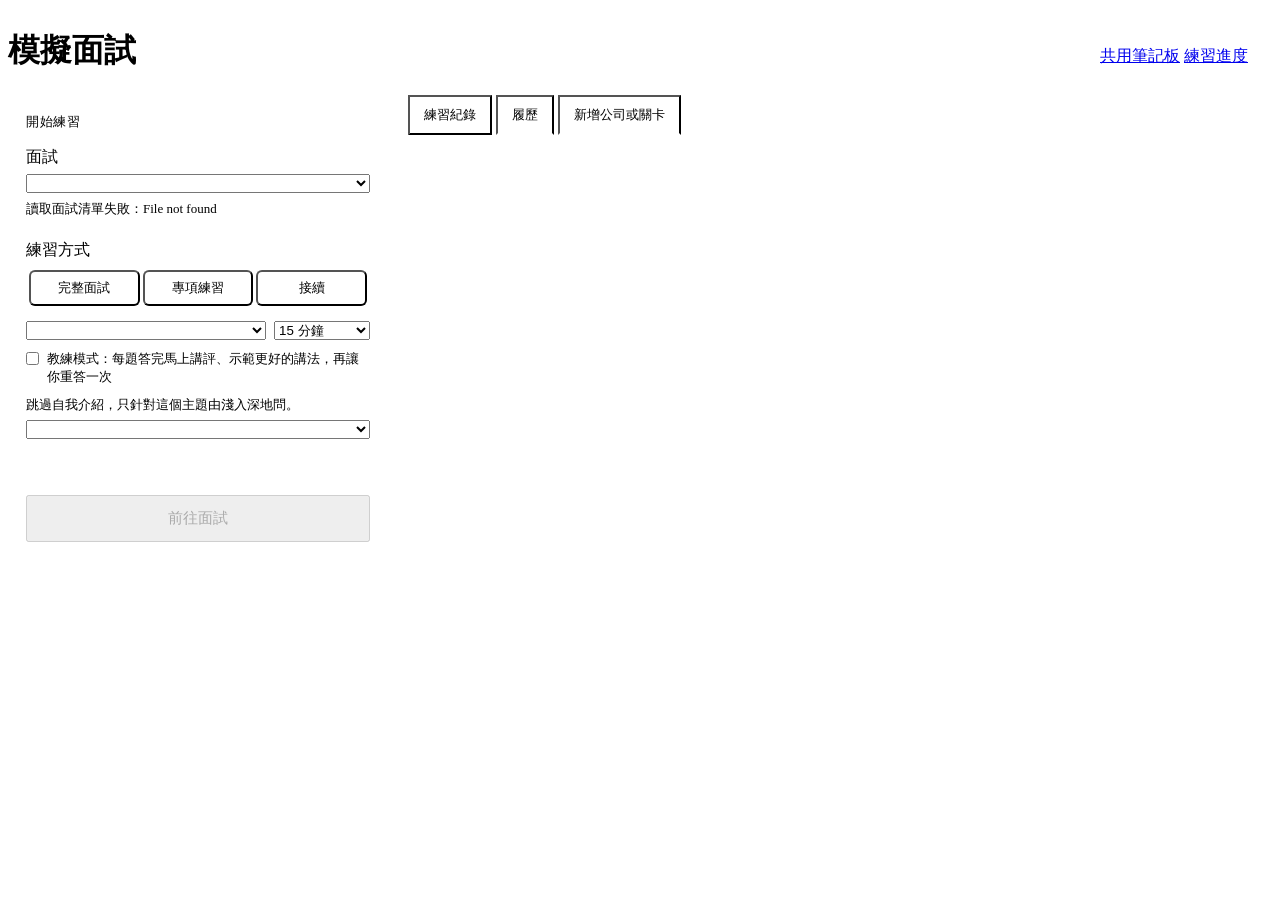
==== commit 114e57b6: "Add coach mode, Mandarin interviews and a tidier interview page Coach mode: a drill option where the" ====
--- a/web/index.html
+++ b/web/index.html
@@ -23,6 +23,8 @@
   .seg button[aria-pressed="true"] { background: var(--surface); color: var(--ink); box-shadow: 0 0 0 1px var(--line); }
   .seg button:disabled { opacity: 0.4; }
   .mode-detail { display: grid; gap: 10px; font-size: 13px; color: var(--muted); }
+  .check { display: flex; gap: 8px; align-items: flex-start; color: var(--ink); cursor: pointer; }
+  .check input { margin: 2px 0 0; flex: none; }
   .two { display: grid; grid-template-columns: 1fr 96px; gap: 8px; }
   .latest { border-top: 1px solid var(--line); padding-top: 14px; display: grid; gap: 8px; }
   .latest-head { display: flex; justify-content: space-between; align-items: baseline; gap: 8px; font-size: 13px; }
@@ -68,6 +70,7 @@
     <span id="active-text"></span>
     <span class="actions">
       <a href="/interview" target="_blank" rel="noopener">回到面試頁</a>
+      <button type="button" class="secondary" id="pause-btn">暫停</button>
       <button type="button" class="danger" id="end-btn">結束並產生報告</button>
     </span>
   </div>
@@ -103,6 +106,7 @@
             </select>
           </div>
           <input type="text" id="drill-custom" placeholder="自訂主題，例如：epipolar geometry 與深度誤差" hidden aria-label="自訂主題">
+          <label class="check"><input type="checkbox" id="drill-coach"> 教練模式：每題答完馬上講評、示範更好的講法，再讓你重答一次</label>
           <span>跳過自我介紹，只針對這個主題由淺入深地問。</span>
         </div>
         <div class="mode-detail" id="mode-resume" hidden>
@@ -176,6 +180,9 @@
             <label class="field">時長（分鐘）<input type="number" id="w-duration" value="45" min="5" max="180"></label>
             <label class="field">難度
               <select id="w-difficulty"><option value="standard">standard</option><option value="tough">tough</option></select>
+            </label>
+            <label class="field">面試語言
+              <select id="w-language"><option value="en">英文</option><option value="zh-TW">中文（台灣）</option></select>
             </label>
           </div>
           <label class="field" id="w-jd-box">職缺描述（JD）<textarea id="w-jd" rows="8"></textarea></label>
@@ -232,7 +239,7 @@
 
   function current() { return data.interviews.find(function (i) { return i.name === state.interview; }); }
   function hasErrors(iv) { return iv.issues.some(function (i) { return i.level === "error"; }); }
-  function sessionLabel(s) { return s.mode === "drill" ? "專項：" + s.topic : "完整面試"; }
+  function sessionLabel(s) { return s.mode === "drill" ? (s.coach ? "教練：" : "專項：") + s.topic : "完整面試"; }
   // Transcripts worth continuing: no report yet and not running right now.
   function resumable(iv) { return iv.transcripts.filter(function (t) { return !t.has_feedback && !t.active; }); }
 
@@ -253,9 +260,21 @@
     var a = data.active;
     $("active-banner").hidden = !a;
     if (!a) return;
-    var mins = Math.max(0, Math.round((Date.now() / 1000 - a.started) / 60));
-    $("active-text").textContent = "面試進行中：" + a.interview + " · " + sessionLabel(a.session) + " · 已進行約 " + mins + " / " + a.minutes + " 分鐘";
-  }
+    var mins = Math.max(0, Math.round(a.elapsed / 60));
+    $("active-text").textContent = (a.paused ? "面試已暫停：" : "面試進行中：") + a.interview + " · " + sessionLabel(a.session) + " · 已進行約 " + mins + " / " + a.minutes + " 分鐘";
+    $("pause-btn").textContent = a.paused ? "繼續面試" : "暫停";
+  }
+
+  $("pause-btn").addEventListener("click", function () {
+    var btn = this;
+    btn.disabled = true;
+    api(data.active && data.active.paused ? "/api/session/resume" : "/api/session/pause", {}).then(function (r) {
+      data.active.paused = r.paused;
+      renderActive();
+    }).catch(function (err) {
+      $("active-text").textContent = err.message;
+    }).finally(function () { btn.disabled = false; });
+  });
 
   var endArmed = false;
   $("end-btn").addEventListener("click", function () {
@@ -283,6 +302,9 @@
       o.value = iv.name;
       select.append(o);
     });
+    var add = el("option", null, "＋ 新增公司或關卡…");
+    add.value = "__new";
+    select.append(add);
     select.value = state.interview;
     var iv = current();
     var parts = [iv.role, iv.round, iv.interviewer, iv.duration ? iv.duration + " 分鐘" : ""].filter(Boolean);
@@ -385,7 +407,7 @@
     var iv = current();
     var blocked = hasErrors(iv) || (state.mode === "resume" && !state.resume) || (state.mode === "drill" && !drillTopic());
     $("go").disabled = blocked;
-    $("go").textContent = state.mode === "resume" ? "前往面試（接續）" : state.mode === "drill" ? "前往面試（專項練習）" : "前往面試";
+    $("go").textContent = state.mode === "resume" ? "前往面試（接續）" : state.mode === "drill" ? ($("drill-coach").checked ? "前往面試（教練模式）" : "前往面試（專項練習）") : "前往面試";
     $("go-error").hidden = true;
     $("progress-link").href = "/progress?interview=" + encodeURIComponent(iv.name);
   }
@@ -398,6 +420,14 @@
     });
   });
   $("interview-select").addEventListener("change", function () {
+    if (this.value === "__new") {
+      // Not an interview: open the wizard and keep the current interview selected.
+      this.value = state.interview;
+      showTab("setup");
+      $("panel-setup").scrollIntoView({ behavior: "smooth", block: "start" });
+      $("w-company").focus();
+      return;
+    }
     state.interview = this.value;
     state.mode = "full";
     state.resume = null;
@@ -405,6 +435,7 @@
   });
   $("drill-topic").addEventListener("change", function () { $("drill-custom").hidden = this.value !== "__custom"; renderGo(); });
   $("drill-custom").addEventListener("input", renderGo);
+  $("drill-coach").addEventListener("change", renderGo);
   $("resume-select").addEventListener("change", function () { state.resume = this.value; renderMode(); renderHistory(); });
 
   $("go").addEventListener("click", function () {
@@ -413,6 +444,7 @@
       body.mode = "drill";
       body.topic = drillTopic();
       body.minutes = parseInt($("drill-minutes").value, 10);
+      body.coach = $("drill-coach").checked;
     } else if (state.mode === "resume") {
       body.resume = state.resume;
     }
@@ -623,6 +655,7 @@
       interviewer_title: $("w-interviewer-title").value.trim(),
       duration_minutes: parseInt($("w-duration").value, 10) || 45,
       difficulty: $("w-difficulty").value,
+      interview_language: $("w-language").value,
       jd: c ? c.jd : $("w-jd").value,
       notes: $("w-notes").value,
     };
@@ -679,6 +712,7 @@
           state.resume = sel.resume;
         } else if (known && sel.mode === "drill") {
           state.mode = "drill";
+          $("drill-coach").checked = !!sel.coach;
         }
       }
       render();
@@ -688,7 +722,8 @@
   // Refresh when a session starts or ends, or a report finishes.
   function poll() {
     api("/api/status").then(function (s) {
-      var key = JSON.stringify(s);
+      // Reload when a session starts or ends, or a report starts or finishes; the elapsed time alone is not a reason.
+      var key = JSON.stringify({ file: s.active && s.active.file, generating: s.generating });
       if (key !== lastStatus) {
         var first = lastStatus === "";
         lastStatus = key;
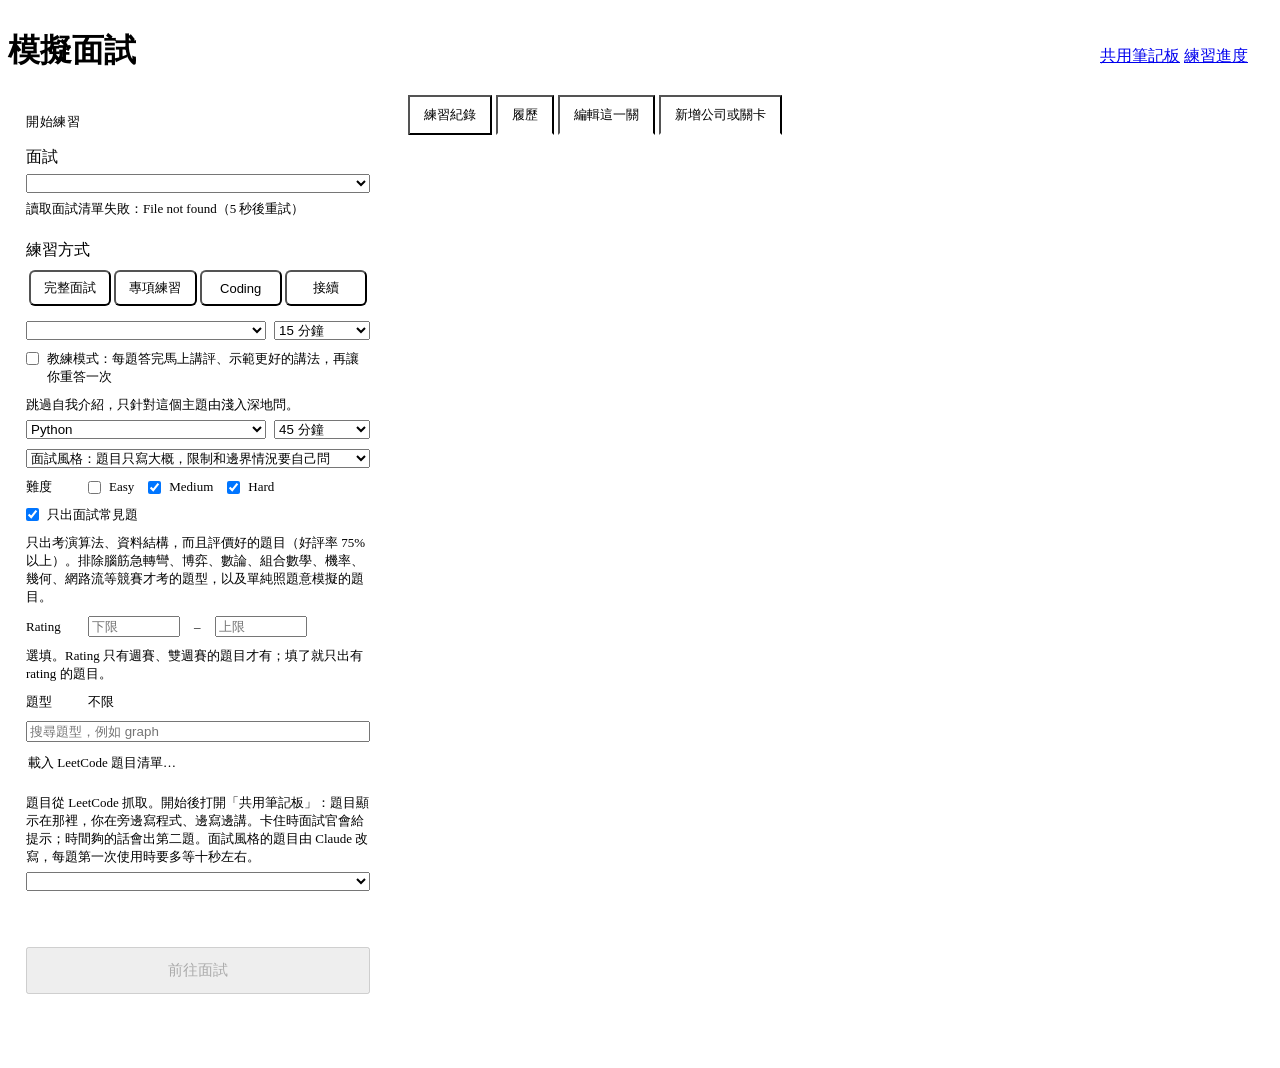
==== commit 7fb2e98f: "Coding interviews, a package layout, safer defaults and per-round customization Practice - LeetCode-" ====
--- a/web/index.html
+++ b/web/index.html
@@ -4,6 +4,7 @@
 <meta charset="utf-8">
 <meta name="viewport" content="width=device-width, initial-scale=1">
 <title>模擬面試</title>
+<link rel="icon" href="data:image/svg+xml,%3Csvg xmlns='http://www.w3.org/2000/svg' viewBox='0 0 16 16'%3E%3Ccircle cx='8' cy='8' r='7' fill='%232f5bd3'/%3E%3C/svg%3E">
 <link rel="stylesheet" href="/static/style.css">
 <style>
   /* Two columns: the start panel stays in view on the left, everything else lives in tabs on the right. */
@@ -18,7 +19,7 @@
   .field-group { display: grid; gap: 6px; }
   .start select, .start input[type="text"] { width: 100%; }
   .interview-meta { font-size: 13px; color: var(--muted); line-height: 1.5; }
-  .seg { display: grid; grid-template-columns: repeat(3, 1fr); background: var(--bg); border: 1px solid var(--line); border-radius: 9px; padding: 3px; gap: 3px; }
+  .seg { display: grid; grid-template-columns: repeat(4, 1fr); background: var(--bg); border: 1px solid var(--line); border-radius: 9px; padding: 3px; gap: 3px; }
   .seg button { background: transparent; color: var(--muted); padding: 7px 4px; font-size: 13px; border-radius: 6px; }
   .seg button[aria-pressed="true"] { background: var(--surface); color: var(--ink); box-shadow: 0 0 0 1px var(--line); }
   .seg button:disabled { opacity: 0.4; }
@@ -26,6 +27,16 @@
   .check { display: flex; gap: 8px; align-items: flex-start; color: var(--ink); cursor: pointer; }
   .check input { margin: 2px 0 0; flex: none; }
   .two { display: grid; grid-template-columns: 1fr 96px; gap: 8px; }
+  .checks { display: flex; flex-wrap: wrap; gap: 6px 14px; align-items: center; }
+  .checks .label { color: var(--ink); font-weight: 500; min-width: 48px; }
+  .checks input[type="number"] { width: 84px; }
+  .tag-box { display: flex; flex-wrap: wrap; gap: 6px; max-height: 168px; overflow-y: auto; padding: 2px; }
+  .tag-box label { display: inline-flex; align-items: center; gap: 4px; font-size: 12px; padding: 2px 9px; border: 1px solid var(--line); border-radius: 999px; cursor: pointer; color: var(--ink); }
+  .tag-box label:has(input:checked) { background: var(--accent-soft); border-color: var(--accent); color: var(--accent); }
+  .tag-box input { position: absolute; opacity: 0; width: 1px; height: 1px; }
+  .tag-box label:has(input:focus-visible) { outline: 2px solid var(--accent); outline-offset: 1px; }
+  .tag-box small { color: var(--muted); }
+  .linkish { background: none; color: var(--accent); padding: 0; font-weight: 400; font-size: 13px; text-decoration: underline; }
   .latest { border-top: 1px solid var(--line); padding-top: 14px; display: grid; gap: 8px; }
   .latest-head { display: flex; justify-content: space-between; align-items: baseline; gap: 8px; font-size: 13px; }
   .area-scores { display: grid; grid-template-columns: 1fr auto; gap: 4px 10px; font-size: 13px; }
@@ -92,6 +103,7 @@
         <div class="seg" role="group" aria-label="練習方式">
           <button type="button" data-mode="full" aria-pressed="true">完整面試</button>
           <button type="button" data-mode="drill" aria-pressed="false">專項練習</button>
+          <button type="button" data-mode="coding" aria-pressed="false">Coding</button>
           <button type="button" data-mode="resume" aria-pressed="false">接續</button>
         </div>
         <div class="mode-detail" id="mode-full"></div>
@@ -109,6 +121,50 @@
           <label class="check"><input type="checkbox" id="drill-coach"> 教練模式：每題答完馬上講評、示範更好的講法，再讓你重答一次</label>
           <span>跳過自我介紹，只針對這個主題由淺入深地問。</span>
         </div>
+        <div class="mode-detail" id="mode-coding" hidden>
+          <div class="two">
+            <select id="coding-language" aria-label="程式語言">
+              <option value="python">Python</option>
+              <option value="cpp">C++</option>
+            </select>
+            <select id="coding-minutes" aria-label="面試時間">
+              <option value="15">15 分鐘（一題）</option>
+              <option value="30">30 分鐘</option>
+              <option value="45" selected>45 分鐘</option>
+              <option value="60">60 分鐘</option>
+            </select>
+          </div>
+          <select id="coding-statement" aria-label="題目呈現方式">
+            <option value="interview">面試風格：題目只寫大概，限制和邊界情況要自己問</option>
+            <option value="leetcode">LeetCode 原題：完整題目、範例和限制</option>
+          </select>
+          <div class="checks" role="group" aria-label="難度">
+            <span class="label">難度</span>
+            <label class="check"><input type="checkbox" name="difficulty" value="easy"> Easy</label>
+            <label class="check"><input type="checkbox" name="difficulty" value="medium" checked> Medium</label>
+            <label class="check"><input type="checkbox" name="difficulty" value="hard" checked> Hard</label>
+          </div>
+          <label class="check"><input type="checkbox" id="interview-only" checked> 只出面試常見題</label>
+          <span>只出考演算法、資料結構，而且評價好的題目（好評率 75% 以上）。排除腦筋急轉彎、博弈、數論、組合數學、機率、幾何、網路流等競賽才考的題型，以及單純照題意模擬的題目。</span>
+          <div class="checks" role="group" aria-label="Rating 範圍">
+            <span class="label">Rating</span>
+            <input type="number" id="rating-min" min="0" max="4000" step="50" placeholder="下限" aria-label="Rating 下限">
+            <span>–</span>
+            <input type="number" id="rating-max" min="0" max="4000" step="50" placeholder="上限" aria-label="Rating 上限">
+          </div>
+          <span id="rating-hint">選填。Rating 只有週賽、雙週賽的題目才有；填了就只出有 rating 的題目。</span>
+          <div class="checks" role="group" aria-label="題型">
+            <span class="label">題型</span><span id="tags-summary">不限</span>
+            <button type="button" class="linkish" id="tags-clear" hidden>清除</button>
+          </div>
+          <div class="checks">
+            <input type="text" id="tag-search" placeholder="搜尋題型，例如 graph" aria-label="搜尋題型">
+            <button type="button" class="linkish" id="tags-more" hidden></button>
+          </div>
+          <div class="tag-box" id="tag-box"><span>載入 LeetCode 題目清單…</span></div>
+          <div id="coding-match" aria-live="polite"></div>
+          <span>題目從 LeetCode 抓取。開始後打開「共用筆記板」：題目顯示在那裡，你在旁邊寫程式、邊寫邊講。卡住時面試官會給提示；時間夠的話會出第二題。面試風格的題目由 Claude 改寫，每題第一次使用時要多等十秒左右。</span>
+        </div>
         <div class="mode-detail" id="mode-resume" hidden>
           <select id="resume-select" aria-label="要接續的逐字稿"></select>
           <span id="resume-hint"></span>
@@ -119,7 +175,8 @@
 
       <div class="field-group">
         <button type="button" class="go" id="go" disabled>前往面試</button>
-        <span class="error" id="go-error" hidden></span>
+        <span class="meta" id="go-hint" hidden></span>
+        <span class="error" id="go-error" role="alert" hidden></span>
       </div>
     </section>
 
@@ -128,6 +185,7 @@
       <div class="tabs" role="tablist">
         <button type="button" role="tab" id="tab-history" aria-selected="true" aria-controls="panel-history">練習紀錄</button>
         <button type="button" role="tab" id="tab-resume" aria-selected="false" aria-controls="panel-resume">履歷</button>
+        <button type="button" role="tab" id="tab-edit" aria-selected="false" aria-controls="panel-edit">編輯這一關</button>
         <button type="button" role="tab" id="tab-setup" aria-selected="false" aria-controls="panel-setup">新增公司或關卡</button>
       </div>
 
@@ -162,6 +220,23 @@
         </div>
       </div>
 
+      <div role="tabpanel" id="panel-edit" aria-labelledby="tab-edit" hidden>
+        <div class="card">
+          <p class="meta" style="margin:0" id="edit-current"></p>
+          <label class="field">檔案
+            <select id="edit-file"></select>
+          </label>
+          <p class="meta" style="margin:0" id="edit-hint"></p>
+          <textarea id="edit-text" class="code" rows="18" spellcheck="false" aria-label="檔案內容"></textarea>
+          <div class="actions">
+            <button type="button" id="edit-save">儲存</button>
+            <button type="button" class="secondary" id="edit-revert">放棄修改</button>
+            <span class="status" id="edit-status" role="status"></span>
+          </div>
+          <ul class="issues" id="edit-issues" hidden></ul>
+        </div>
+      </div>
+
       <div role="tabpanel" id="panel-setup" aria-labelledby="tab-setup" hidden>
         <div class="card">
           <p class="meta" style="margin:0">貼上 JD 和你知道的這一關資訊，讓 Claude 起草題庫、評分標準和面試官設定。</p>
@@ -171,6 +246,13 @@
           <div class="grid2" id="w-new-company">
             <label class="field">公司名稱<input type="text" id="w-company-name" placeholder="Acme"></label>
             <label class="field">職缺名稱<input type="text" id="w-role" placeholder="Computer Vision Engineer"></label>
+            <label class="field">回饋報告語言
+              <select id="w-feedback-language">
+                <option value="Traditional Chinese (Taiwan)">繁體中文</option><option value="English">English</option>
+                <option value="Japanese">日本語</option><option value="Spanish">Español</option><option value="French">Français</option>
+                <option value="Italian">Italiano</option><option value="Brazilian Portuguese">Português (Brasil)</option><option value="Hindi">हिन्दी</option>
+              </select>
+            </label>
           </div>
           <div class="grid2">
             <label class="field">關卡名稱<input type="text" id="w-round" placeholder="technical screen"></label>
@@ -182,7 +264,20 @@
               <select id="w-difficulty"><option value="standard">standard</option><option value="tough">tough</option></select>
             </label>
             <label class="field">面試語言
-              <select id="w-language"><option value="en">英文</option><option value="zh-TW">中文（台灣）</option></select>
+              <select id="w-language">
+                <option value="en">英文</option><option value="zh-TW">中文（台灣）</option>
+                <option value="ja">日本語</option><option value="es">Español</option><option value="fr">Français</option>
+                <option value="it">Italiano</option><option value="pt-BR">Português (Brasil)</option><option value="hi">हिन्दी</option>
+              </select>
+            </label>
+            <label class="field">面試官的聲音
+              <select id="w-voice"></select>
+            </label>
+            <label class="field">虛擬面試官的外觀
+              <select id="w-avatar">
+                <option value="david">David（男性外觀）</option>
+                <option value="brunette">Brunette（女性外觀）</option>
+              </select>
             </label>
           </div>
           <label class="field" id="w-jd-box">職缺描述（JD）<textarea id="w-jd" rows="8"></textarea></label>
@@ -214,7 +309,7 @@
 <script>
 (function () {
   var data = null;
-  // mode: "full", "drill" or "resume"; resume holds the transcript file name to continue.
+  // mode: "full", "drill", "coding" or "resume"; resume holds the transcript file name to continue.
   var state = { interview: null, mode: "full", resume: null };
   var lastStatus = "";
   var verdicts = { "hire": "錄取", "lean hire": "傾向錄取", "lean no": "傾向不錄取", "no": "不錄取" };
@@ -239,20 +334,33 @@
 
   function current() { return data.interviews.find(function (i) { return i.name === state.interview; }); }
   function hasErrors(iv) { return iv.issues.some(function (i) { return i.level === "error"; }); }
-  function sessionLabel(s) { return s.mode === "drill" ? (s.coach ? "教練：" : "專項：") + s.topic : "完整面試"; }
+  var languageNames = { python: "Python", cpp: "C++" };
+  function sessionLabel(s) {
+    if (s.mode === "coding") {
+      var parts = [languageNames[s.language] || s.language,
+                   (s.difficulties || []).map(function (d) { return d.charAt(0).toUpperCase() + d.slice(1); }).join("/")];
+      if ((s.tags || []).length) parts.push(s.tags.join(", "));
+      if (s.rating) parts.push("rating " + (s.rating[0] == null ? "" : s.rating[0]) + "–" + (s.rating[1] == null ? "" : s.rating[1]));
+      if (s.interview_only === false) parts.push("不限面試常見題");
+      if (s.statement !== "interview") parts.push("LeetCode 原題");
+      return "Coding：" + parts.join(" · ");
+    }
+    return s.mode === "drill" ? (s.coach ? "教練：" : "專項：") + s.topic : "完整面試";
+  }
   // Transcripts worth continuing: no report yet and not running right now.
   function resumable(iv) { return iv.transcripts.filter(function (t) { return !t.has_feedback && !t.active; }); }
 
   // ----- Tabs -----
-  var tabs = ["history", "resume", "setup"];
-  function showTab(name) {
+  var tabs = ["history", "resume", "edit", "setup"];
+  function showTab(name, remember) {
     tabs.forEach(function (t) {
       $("tab-" + t).setAttribute("aria-selected", String(t === name));
       $("panel-" + t).hidden = t !== name;
     });
-    try { localStorage.setItem("setup-tab", name); } catch (e) {}
+    if (remember !== false) { try { localStorage.setItem("setup-tab", name); } catch (e) {} }
   }
   tabs.forEach(function (t) { $("tab-" + t).addEventListener("click", function () { showTab(t); }); });
+  $("tab-edit").addEventListener("click", function () { loadRoundFiles(); });
   try { if (tabs.indexOf(localStorage.getItem("setup-tab")) >= 0) showTab(localStorage.getItem("setup-tab")); } catch (e) {}
 
   // ----- Active session -----
@@ -331,16 +439,19 @@
       b.setAttribute("aria-pressed", String(b.dataset.mode === state.mode));
       if (b.dataset.mode === "resume") {
         b.disabled = !iv.transcripts.some(function (t) { return !t.active; });
+        b.title = b.disabled ? "還沒有可以接續的面試紀錄" : "";
       }
     });
     $("mode-full").hidden = state.mode !== "full";
     $("mode-drill").hidden = state.mode !== "drill";
+    $("mode-coding").hidden = state.mode !== "coding";
     $("mode-resume").hidden = state.mode !== "resume";
+    renderCoding();
     $("mode-full").textContent = "從開場、經歷、技術題到你的提問，約 " + iv.duration + " 分鐘。";
 
     // Drill topics: what the last reports suggested first, then the rubric areas, then a custom topic.
     var select = $("drill-topic");
-    var keep = select.value;
+    var keep = select.value || state.wantTopic;
     select.replaceChildren();
     var suggested = iv.suggested_topics || [];
     if (suggested.length) {
@@ -357,6 +468,8 @@
     var custom = el("option", null, "自訂主題…"); custom.value = "__custom";
     select.append(custom);
     if (keep && Array.from(select.options).some(function (o) { return o.value === keep; })) select.value = keep;
+    else if (state.wantTopic) { select.value = "__custom"; $("drill-custom").value = state.wantTopic; }
+    state.wantTopic = null;
     $("drill-custom").hidden = select.value !== "__custom";
 
     // Transcripts to continue: unfinished ones first.
@@ -380,6 +493,114 @@
   function drillTopic() {
     var v = $("drill-topic").value;
     return v === "__custom" ? $("drill-custom").value.trim() : v;
+  }
+
+  // ----- Coding options: loaded from LeetCode the first time the Coding mode is opened -----
+  var coding = { options: null, loading: false, error: null, match: null, matchTimer: null, wantTags: [], showAll: false, defaultsFor: null };
+  var COMMON_TAGS = 36;  // LeetCode has about 170 tags; the rest are behind "show all" or the search box
+
+  function filterTags() {
+    var q = $("tag-search").value.trim().toLowerCase();
+    var labels = Array.from(document.querySelectorAll("#tag-box label"));
+    labels.forEach(function (label, i) {
+      var input = label.querySelector("input");
+      var hit = q ? (input.dataset.name.toLowerCase().indexOf(q) >= 0 || input.value.indexOf(q) >= 0) : (coding.showAll || i < COMMON_TAGS);
+      label.hidden = !(hit || input.checked);
+    });
+    $("tags-more").hidden = !!q || labels.length <= COMMON_TAGS;
+    $("tags-more").textContent = coding.showAll ? "只顯示常見題型" : "顯示全部 " + labels.length + " 個題型";
+  }
+
+  function codingFilters() {
+    var num = function (id) { var v = $(id).value.trim(); return v === "" ? null : parseInt(v, 10); };
+    return {
+      difficulties: Array.from(document.querySelectorAll('input[name="difficulty"]:checked')).map(function (i) { return i.value; }),
+      tags: Array.from(document.querySelectorAll('#tag-box input:checked')).map(function (i) { return i.value; }),
+      rating_min: num("rating-min"),
+      rating_max: num("rating-max"),
+      interview_only: $("interview-only").checked,
+    };
+  }
+
+  function loadCodingOptions() {
+    if (coding.options || coding.loading) return;
+    coding.loading = true;
+    api("/api/coding/options").then(function (o) {
+      coding.options = o;
+      coding.error = null;
+      var box = $("tag-box");
+      box.replaceChildren();
+      o.tags.forEach(function (t) {
+        var label = el("label");
+        var input = el("input");
+        input.type = "checkbox";
+        input.value = t.slug;
+        input.dataset.name = t.name;
+        input.checked = coding.wantTags.indexOf(t.slug) >= 0;
+        label.append(input, document.createTextNode(t.name + " "), el("small", null, String(t.count)));
+        box.append(label);
+      });
+      filterTags();
+      if (o.rating) $("rating-hint").textContent = "選填。Rating 只有週賽、雙週賽的題目才有（" + o.rating.count + " 題，範圍 " + Math.round(o.rating.min) + "–" + Math.round(o.rating.max) + "）；填了就只出有 rating 的題目。";
+    }).catch(function (err) {
+      coding.error = "抓不到 LeetCode 題目清單：" + err.message;
+      $("tag-box").replaceChildren(el("span", "error", coding.error));
+    }).finally(function () {
+      coding.loading = false;
+      renderCoding();
+    });
+  }
+
+  // The coding filters from a saved selection, or a round's defaults (config.yaml "coding:").
+  function applyCodingSettings(s) {
+    if (s.language) $("coding-language").value = s.language;
+    if (s.minutes && $("coding-minutes").querySelector('option[value="' + s.minutes + '"]')) $("coding-minutes").value = String(s.minutes);
+    if (s.difficulties) {
+      document.querySelectorAll('input[name="difficulty"]').forEach(function (i) { i.checked = s.difficulties.indexOf(i.value) >= 0; });
+    }
+    if (s.tags) {
+      coding.wantTags = s.tags;
+      document.querySelectorAll("#tag-box input").forEach(function (i) { i.checked = s.tags.indexOf(i.value) >= 0; });
+    }
+    if (s.interview_only != null) $("interview-only").checked = s.interview_only !== false;
+    if (s.statement) $("coding-statement").value = s.statement;
+    if (s.rating) {
+      $("rating-min").value = s.rating[0] == null ? "" : s.rating[0];
+      $("rating-max").value = s.rating[1] == null ? "" : s.rating[1];
+    }
+  }
+
+  function renderCoding() {
+    if (state.mode !== "coding") return;
+    // Each round's own defaults apply the first time its coding filters are shown.
+    var iv = current();
+    if (coding.defaultsFor !== iv.name) {
+      coding.defaultsFor = iv.name;
+      if (iv.coding_defaults && Object.keys(iv.coding_defaults).length) applyCodingSettings(iv.coding_defaults);
+    }
+    loadCodingOptions();
+    var f = codingFilters();
+    var names = Array.from(document.querySelectorAll("#tag-box input:checked")).map(function (i) { return i.dataset.name; });
+    $("tags-summary").textContent = names.length ? "任一符合：" + names.join("、") : "不限";
+    $("tags-clear").hidden = !names.length;
+    clearTimeout(coding.matchTimer);
+    if (!coding.options) { renderGo(); return; }
+    // Count the matches once the filters stop changing.
+    coding.matchTimer = setTimeout(function () {
+      api("/api/coding/match", f).then(function (m) {
+        coding.match = m;
+        var box = $("coding-match");
+        box.className = m.count ? "" : "error";
+        box.textContent = m.count
+          ? "符合條件：" + m.count + " 題，例如 " + m.sample.map(function (s) { return s.title + (s.rating ? "（" + s.rating + "）" : ""); }).join("、")
+          : "沒有符合條件的題目，請放寬難度、題型、rating 範圍，或取消「只出面試常見題」。";
+      }).catch(function (err) {
+        coding.match = { count: 0 };
+        $("coding-match").className = "error";
+        $("coding-match").textContent = err.message;
+      }).finally(renderGo);
+    }, 300);
+    renderGo();
   }
 
   function renderLatest() {
@@ -403,11 +624,27 @@
     box.append(grid);
   }
 
+  function goBlockedReason(iv) {
+    if (hasErrors(iv)) return "這個面試的設定有錯，請看上方的說明。";
+    if (state.mode === "resume" && !state.resume) return "沒有可以接續的面試紀錄。";
+    if (state.mode === "drill" && !drillTopic()) return "請選一個練習主題，或輸入自訂主題。";
+    if (state.mode === "coding") {
+      if (!codingFilters().difficulties.length) return "請至少勾一個難度。";
+      if (!coding.options) return coding.error ? "" : "正在從 LeetCode 載入題型…";
+      if (coding.match && !coding.match.count) return "沒有符合條件的題目，請放寬條件。";
+    }
+    return "";
+  }
+
   function renderGo() {
     var iv = current();
-    var blocked = hasErrors(iv) || (state.mode === "resume" && !state.resume) || (state.mode === "drill" && !drillTopic());
+    var reason = goBlockedReason(iv);
+    var blocked = !!reason || (state.mode === "coding" && !coding.options);
     $("go").disabled = blocked;
-    $("go").textContent = state.mode === "resume" ? "前往面試（接續）" : state.mode === "drill" ? ($("drill-coach").checked ? "前往面試（教練模式）" : "前往面試（專項練習）") : "前往面試";
+    $("go-hint").textContent = reason;
+    $("go-hint").hidden = !reason;
+    $("go").textContent = state.mode === "resume" ? "前往面試（接續）" : state.mode === "drill" ? ($("drill-coach").checked ? "前往面試（教練模式）" : "前往面試（專項練習）")
+      : state.mode === "coding" ? "前往面試（Coding）" : "前往面試";
     $("go-error").hidden = true;
     $("progress-link").href = "/progress?interview=" + encodeURIComponent(iv.name);
   }
@@ -432,10 +669,20 @@
     state.mode = "full";
     state.resume = null;
     render();
+    if (!$("panel-edit").hidden) loadRoundFiles();
   });
   $("drill-topic").addEventListener("change", function () { $("drill-custom").hidden = this.value !== "__custom"; renderGo(); });
   $("drill-custom").addEventListener("input", renderGo);
   $("drill-coach").addEventListener("change", renderGo);
+  $("mode-coding").addEventListener("change", renderCoding);
+  $("mode-coding").addEventListener("input", function (e) { if (e.target.type === "number") renderCoding(); });
+  $("tags-clear").addEventListener("click", function () {
+    document.querySelectorAll("#tag-box input:checked").forEach(function (i) { i.checked = false; });
+    filterTags();
+    renderCoding();
+  });
+  $("tag-search").addEventListener("input", function (e) { e.stopPropagation(); filterTags(); });
+  $("tags-more").addEventListener("click", function () { coding.showAll = !coding.showAll; filterTags(); });
   $("resume-select").addEventListener("change", function () { state.resume = this.value; renderMode(); renderHistory(); });
 
   $("go").addEventListener("click", function () {
@@ -445,16 +692,28 @@
       body.topic = drillTopic();
       body.minutes = parseInt($("drill-minutes").value, 10);
       body.coach = $("drill-coach").checked;
+    } else if (state.mode === "coding") {
+      var f = codingFilters();
+      body.mode = "coding";
+      body.language = $("coding-language").value;
+      body.minutes = parseInt($("coding-minutes").value, 10);
+      body.difficulties = f.difficulties;
+      body.tags = f.tags;
+      body.rating_min = f.rating_min;
+      body.rating_max = f.rating_max;
+      body.interview_only = f.interview_only;
+      body.statement = $("coding-statement").value;
     } else if (state.mode === "resume") {
       body.resume = state.resume;
     }
     $("go").disabled = true;
+    if (state.mode === "coding") $("go").textContent = $("coding-statement").value === "interview" ? "挑題、準備題目中…" : "挑題中…";
     api("/api/selection", body).then(function () {
       location.href = "/interview";
     }).catch(function (err) {
+      renderGo();
       $("go-error").textContent = "沒有設定成功：" + err.message;
       $("go-error").hidden = false;
-      $("go").disabled = false;
     });
   });
 
@@ -599,7 +858,7 @@
       setResumeStatus("");
       $("resume-target").value = target;
       openEditor(j.text);
-    });
+    }).catch(function (err) { setResumeStatus(err.message, "error"); });
   });
   $("resume-cancel").addEventListener("click", function () { $("resume-editor").hidden = true; setResumeStatus(""); });
   $("resume-save").addEventListener("click", function () {
@@ -639,6 +898,28 @@
     });
   }
   $("w-company").addEventListener("change", renderWizardCompany);
+
+  // Voices the wizard offers (config.yaml takes any Kokoro voice); the list follows the interview language.
+  var WIZARD_VOICES = {
+    en: [["am_michael", "美式男聲 Michael"], ["am_adam", "美式男聲 Adam"], ["am_eric", "美式男聲 Eric"],
+         ["af_heart", "美式女聲 Heart"], ["af_bella", "美式女聲 Bella"], ["af_nicole", "美式女聲 Nicole"],
+         ["bm_george", "英式男聲 George"], ["bm_lewis", "英式男聲 Lewis"], ["bf_emma", "英式女聲 Emma"], ["bf_isabella", "英式女聲 Isabella"]],
+    "zh-TW": [["zm_010", "中文男聲 010"], ["zm_009", "中文男聲 009"], ["zf_001", "中文女聲 001"], ["zf_002", "中文女聲 002"]],
+    ja: [["jm_kumo", "男聲 Kumo"], ["jf_alpha", "女聲 Alpha"], ["jf_gongitsune", "女聲 Gongitsune"], ["jf_nezumi", "女聲 Nezumi"]],
+    es: [["em_alex", "男聲 Alex"], ["ef_dora", "女聲 Dora"]],
+    fr: [["ff_siwis", "女聲 Siwis（Kokoro 只有這一個法語聲音）"]],
+    it: [["im_nicola", "男聲 Nicola"], ["if_sara", "女聲 Sara"]],
+    "pt-BR": [["pm_alex", "男聲 Alex"], ["pf_dora", "女聲 Dora"]],
+    hi: [["hm_omega", "男聲 Omega"], ["hm_psi", "男聲 Psi"], ["hf_alpha", "女聲 Alpha"], ["hf_beta", "女聲 Beta"]],
+  };
+  function renderWizardVoices() {
+    var select = $("w-voice");
+    select.replaceChildren();
+    WIZARD_VOICES[$("w-language").value].forEach(function (v) { var o = el("option", null, v[1]); o.value = v[0]; select.append(o); });
+  }
+  $("w-language").addEventListener("change", renderWizardVoices);
+  renderWizardVoices();
+  if (!/^zh/i.test(navigator.language || "")) $("w-feedback-language").value = "English";
   $("w-round").addEventListener("input", function () {
     $("w-round-slug").placeholder = this.value.toLowerCase().replace(/[^a-z0-9]+/g, "-").replace(/^-|-$/g, "") || "tech";
   });
@@ -648,7 +929,7 @@
       company_slug: c ? c.slug : "",
       company: c ? c.company : $("w-company-name").value.trim(),
       role_title: c ? c.role_title : $("w-role").value.trim(),
-      feedback_language: c ? c.feedback_language : "Traditional Chinese (Taiwan)",
+      feedback_language: c ? c.feedback_language : $("w-feedback-language").value,
       round_name: $("w-round").value.trim(),
       round_slug: $("w-round-slug").value.trim() || $("w-round-slug").placeholder,
       interviewer_name: $("w-interviewer").value.trim(),
@@ -656,6 +937,8 @@
       duration_minutes: parseInt($("w-duration").value, 10) || 45,
       difficulty: $("w-difficulty").value,
       interview_language: $("w-language").value,
+      voice: $("w-voice").value,
+      avatar: $("w-avatar").value,
       jd: c ? c.jd : $("w-jd").value,
       notes: $("w-notes").value,
     };
@@ -694,13 +977,106 @@
     }).finally(function () { btn.disabled = false; });
   });
 
+  // ----- Editing the current round's files -----
+  var FILE_LABELS = {
+    "config.yaml": "這一關的設定（面試官、時長、難度、聲音、頭像、coding 預設…）",
+    "round_info.md": "這關考什麼、流程、面試官風格",
+    "question_bank.md": "題庫",
+    "rubric.md": "評分標準（每個 ## 標題是一個評分面向）",
+    "jd.md": "職缺描述（JD）",
+    "company_info.md": "公司資訊（回答你的提問時用）",
+    "company.yaml": "公司設定（這家公司每一關共用）",
+    "prompts/interviewer.md": "進階：面試官的行為規則",
+    "prompts/feedback.md": "進階：回饋報告的寫法",
+    "prompts/coding_rubric.md": "進階：Coding 面試的評分標準",
+  };
+  var editing = { interview: null, files: [], drafts: {} };
+
+  function loadRoundFiles() {
+    if (!state.interview) return;
+    var interview = state.interview;
+    $("edit-current").textContent = "正在編輯：" + interview;
+    return api("/api/round-files?interview=" + encodeURIComponent(interview)).then(function (j) {
+      var keep = editing.interview === interview ? $("edit-file").value : null;
+      editing = { interview: interview, files: j.files, drafts: {} };
+      var select = $("edit-file");
+      select.replaceChildren();
+      j.files.forEach(function (f) {
+        var o = el("option", null, (FILE_LABELS[f.name] || f.name) + " · " + f.name + (f.exists ? "" : "（還沒有）"));
+        o.value = f.name;
+        select.append(o);
+      });
+      if (keep && j.files.some(function (f) { return f.name === keep; })) select.value = keep;
+      showRoundFile();
+    }).catch(function (err) { setEditStatus(err.message, "error"); });
+  }
+
+  function currentRoundFile() {
+    var name = $("edit-file").value;
+    return editing.files.find(function (f) { return f.name === name; });
+  }
+
+  function showRoundFile() {
+    var f = currentRoundFile();
+    if (!f) return;
+    $("edit-text").value = editing.drafts[f.name] != null ? editing.drafts[f.name] : f.text;
+    var hint = f.path + "。";
+    if (f.level === "company") hint += "這是公司層級的檔案，這家公司的每一關都會用到。";
+    if (f.name.indexOf("prompts/") === 0) {
+      hint += f.exists ? "這一關用自己的版本；清空再儲存就改回共用版本。"
+        : "目前用的是共用版本（顯示在下面）。儲存後只有這一關會改用你修改的版本。";
+    } else if (!f.exists) {
+      hint += "還沒有這個檔案，儲存後會建立。";
+    }
+    $("edit-hint").textContent = hint;
+    setEditStatus("");
+    $("edit-issues").hidden = true;
+  }
+
+  function setEditStatus(text, cls) {
+    $("edit-status").textContent = text;
+    $("edit-status").className = "status" + (cls ? " " + cls : "");
+  }
+
+  $("edit-file").addEventListener("change", showRoundFile);
+  $("edit-text").addEventListener("input", function () {
+    var f = currentRoundFile();
+    if (f) editing.drafts[f.name] = this.value;  // switching files keeps unsaved edits
+  });
+  $("edit-revert").addEventListener("click", function () {
+    var f = currentRoundFile();
+    if (f) { delete editing.drafts[f.name]; showRoundFile(); }
+  });
+  $("edit-save").addEventListener("click", function () {
+    var f = currentRoundFile();
+    if (!f) return;
+    var btn = this;
+    btn.disabled = true;
+    api("/api/round-files", { interview: editing.interview, name: f.name, text: $("edit-text").value }).then(function (j) {
+      delete editing.drafts[f.name];
+      // Reload the interview list (names and setup problems may have changed) and the files, then report.
+      return Promise.all([load(), loadRoundFiles()]).then(function () { return j; });
+    }).then(function (j) {
+      setEditStatus("已儲存，舊版本備份在 profile/backups/。下一場面試開始時生效。", "ok");
+      var ul = $("edit-issues");
+      ul.replaceChildren();
+      j.issues.forEach(function (i) { ul.append(el("li", i.level, i.message)); });
+      ul.hidden = !j.issues.length;
+    }).catch(function (err) {
+      setEditStatus(err.message, "error");
+    }).finally(function () { btn.disabled = false; });
+  });
+
   // ----- Loading and refreshing -----
   function load() {
     return api("/api/interviews").then(function (j) {
       data = j;
       if (!data.interviews.length) {
-        $("interview-meta").textContent = "interviews/ 裡沒有面試。到右邊「新增公司或關卡」建立一個。";
-        showTab("setup");
+        $("interview-meta").textContent = "還沒有任何面試。在右邊「新增公司或關卡」貼上 JD 建立一個，或把 interviews/_template 複製成自己的資料夾。";
+        var select = $("interview-select");
+        var add = el("option", null, "＋ 新增公司或關卡…"); add.value = "__new";
+        select.replaceChildren(add);
+        showTab("setup", false);
         return;
       }
       if (!state.interview || !current()) {
@@ -713,9 +1089,18 @@
         } else if (known && sel.mode === "drill") {
           state.mode = "drill";
           $("drill-coach").checked = !!sel.coach;
+          if (sel.minutes && $("drill-minutes").querySelector('option[value="' + sel.minutes + '"]')) $("drill-minutes").value = String(sel.minutes);
+          state.wantTopic = sel.topic || null;
+        } else if (known && sel.mode === "coding") {
+          // Bring back the last coding filters; the tags are checked once the tag list has loaded.
+          state.mode = "coding";
+          applyCodingSettings({ language: sel.language, minutes: sel.minutes, difficulties: sel.difficulties || [],
+            tags: sel.tags || [], interview_only: sel.interview_only, statement: sel.statement, rating: sel.rating });
+          coding.defaultsFor = sel.interview;  // what you chose last time wins over the round's defaults
         }
       }
       render();
+      if (!$("panel-edit").hidden && editing.interview !== state.interview) loadRoundFiles();
     });
   }
 
@@ -733,7 +1118,13 @@
     }).catch(function () {}).finally(function () { setTimeout(poll, 4000); });
   }
 
-  load().then(poll).catch(function (err) { $("interview-meta").textContent = "讀取面試清單失敗：" + err.message; });
+  function start() {
+    load().then(poll).catch(function (err) {
+      $("interview-meta").textContent = "讀取面試清單失敗：" + (err.message === "Failed to fetch" ? "連不上伺服器，bot.py 還在執行嗎？" : err.message) + "（5 秒後重試）";
+      setTimeout(start, 5000);
+    });
+  }
+  start();
   loadCompanies().catch(function () {});
 })();
 </script>
